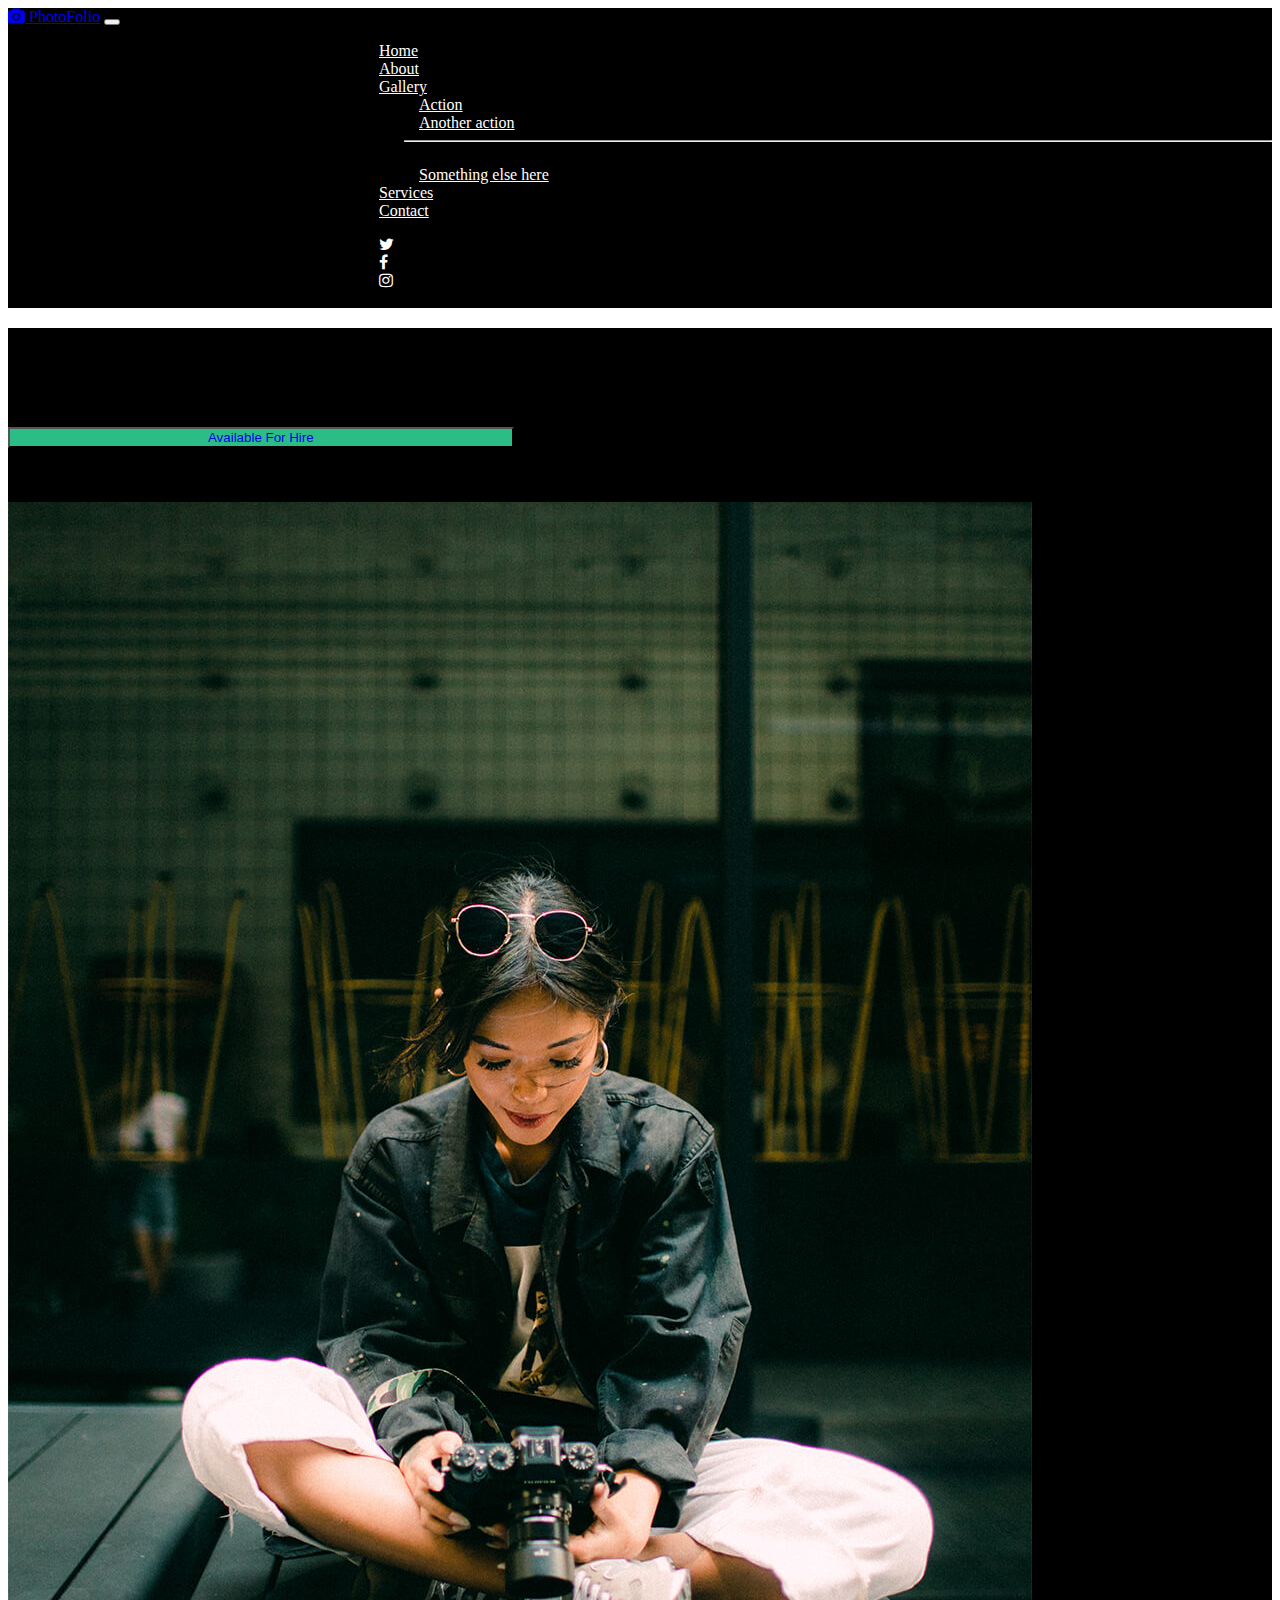
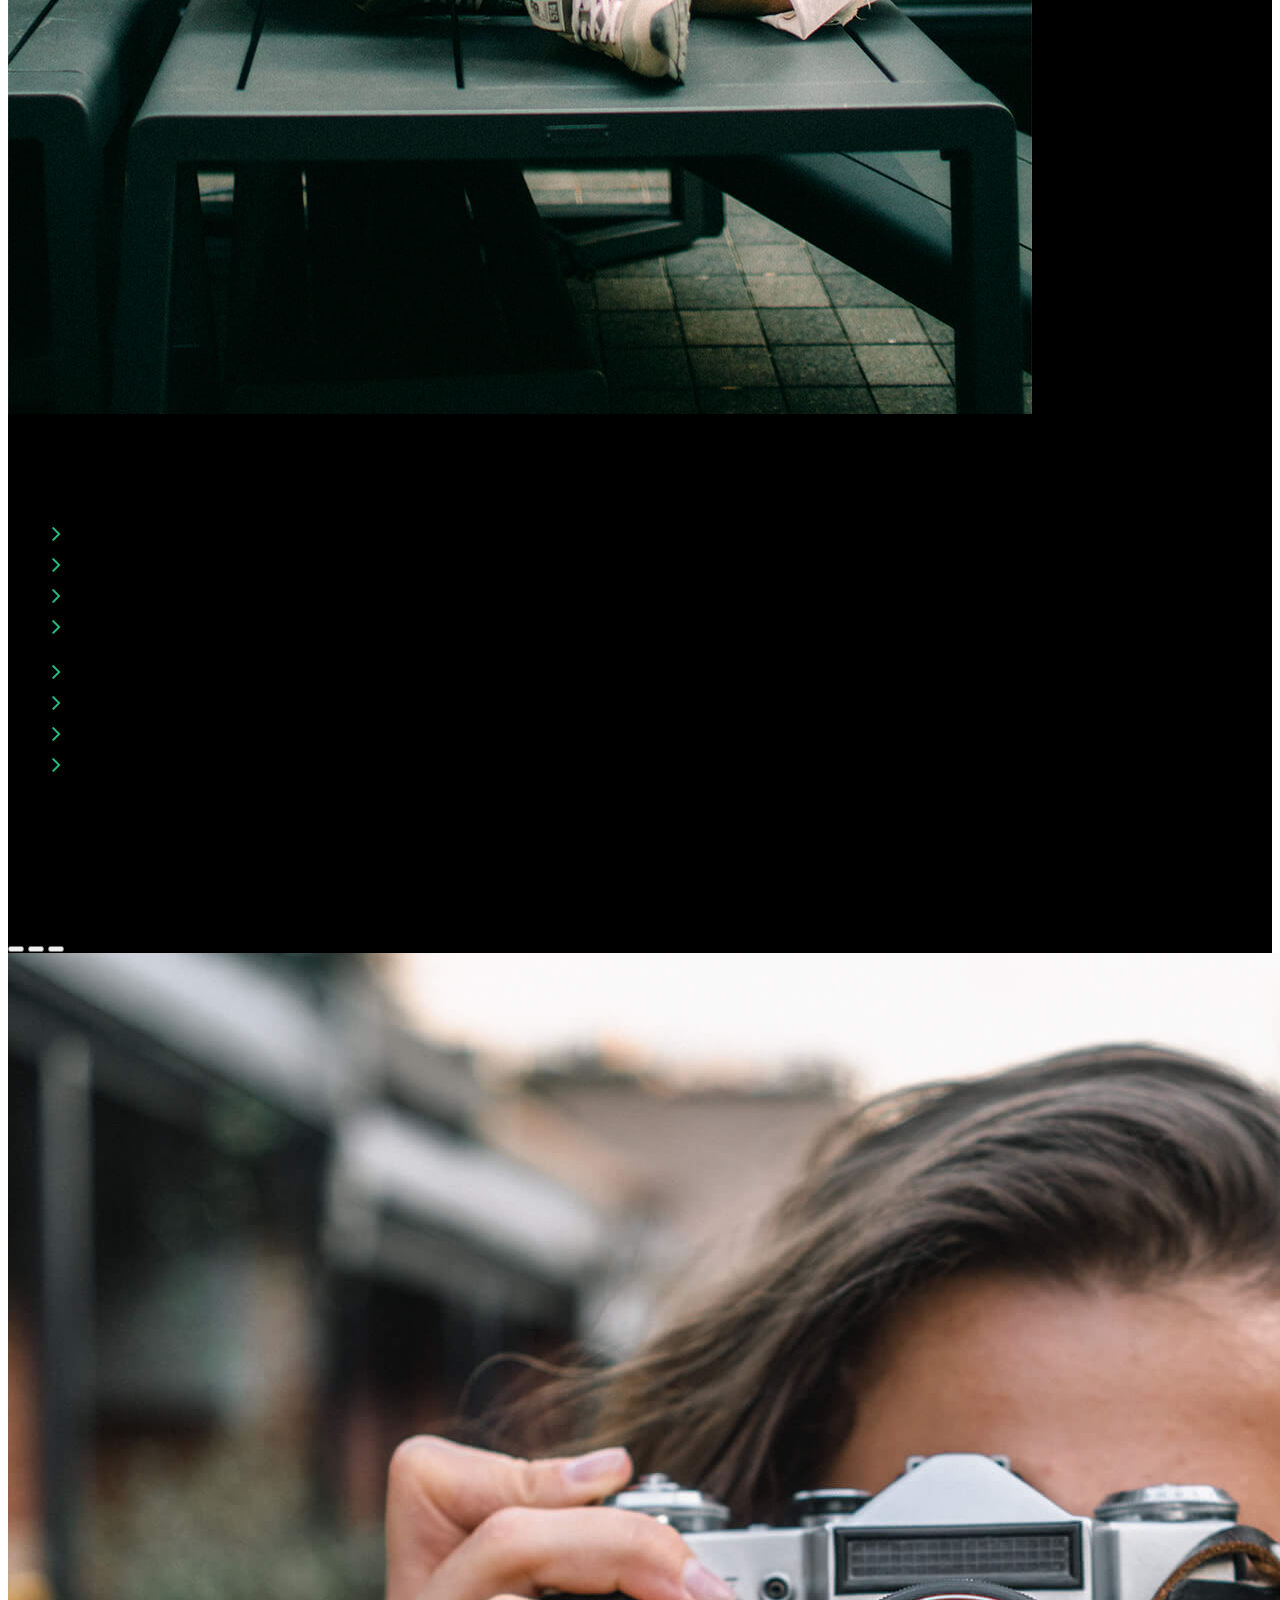
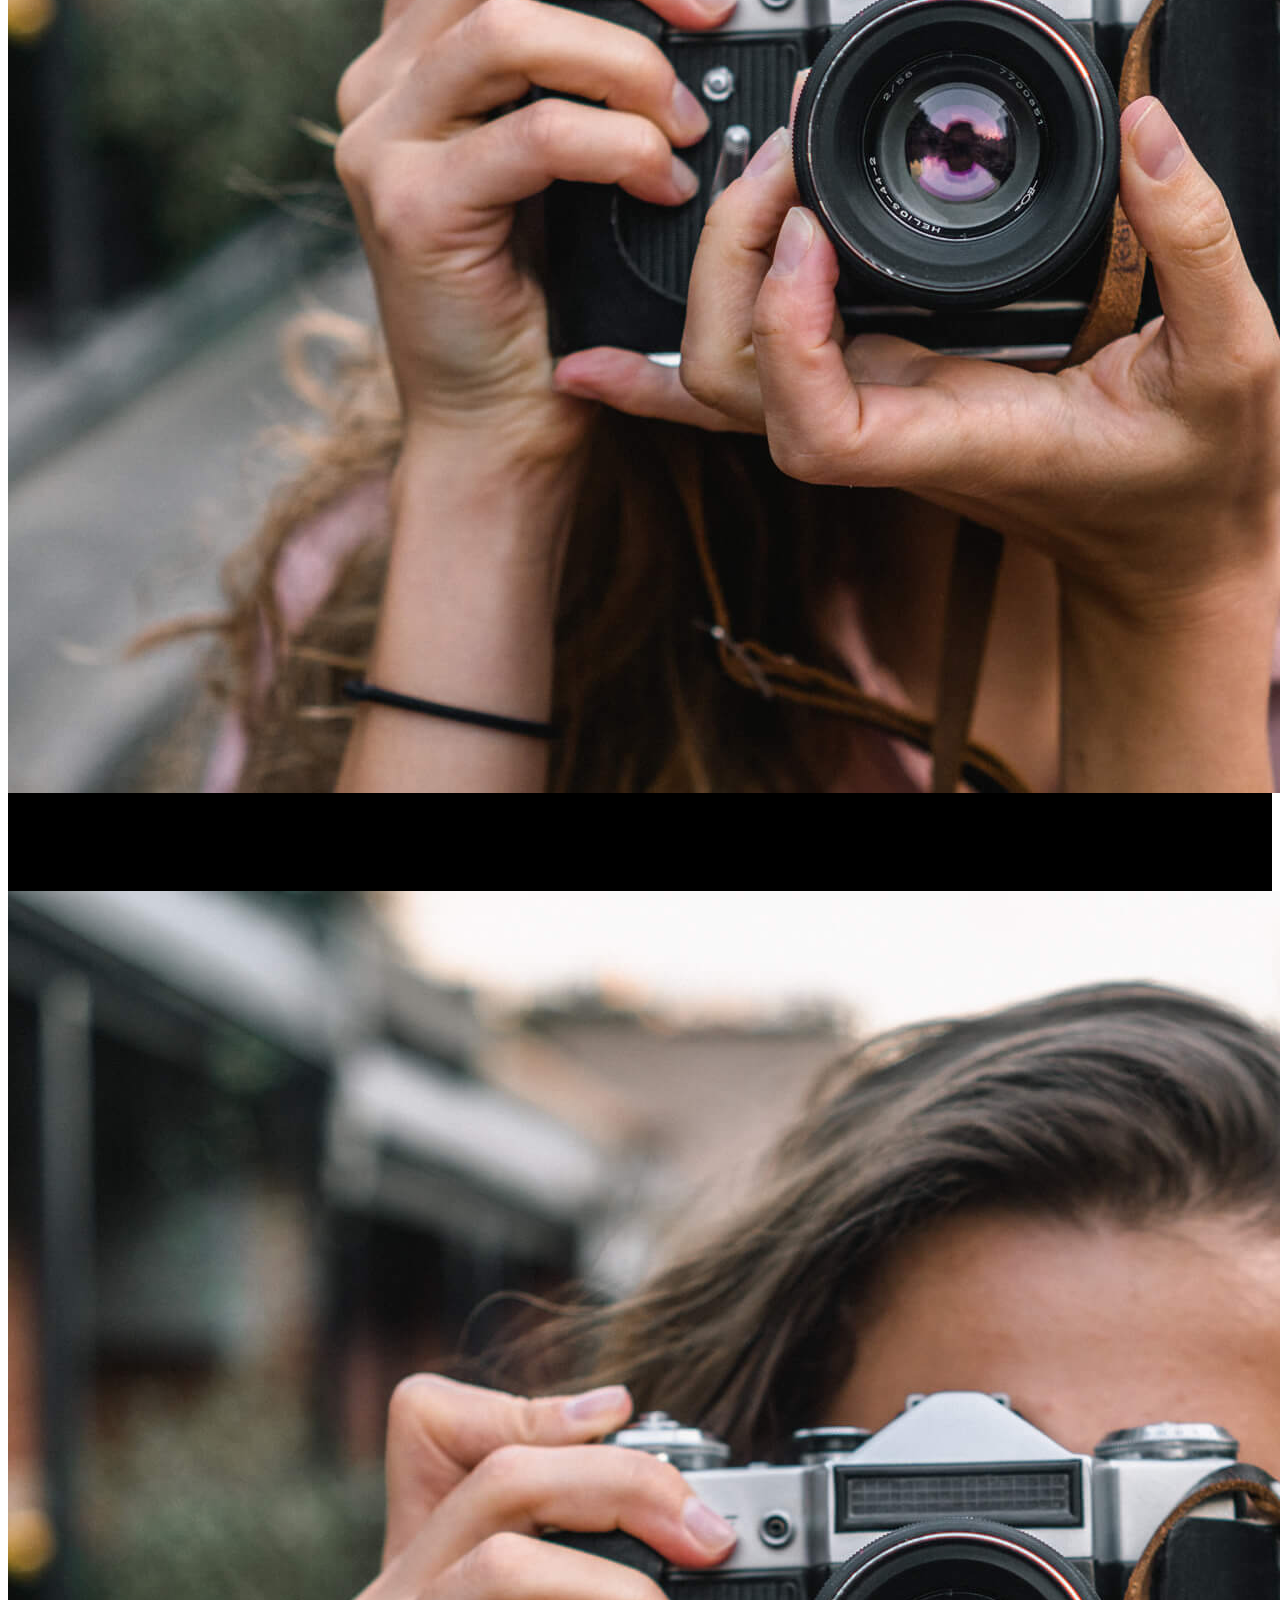
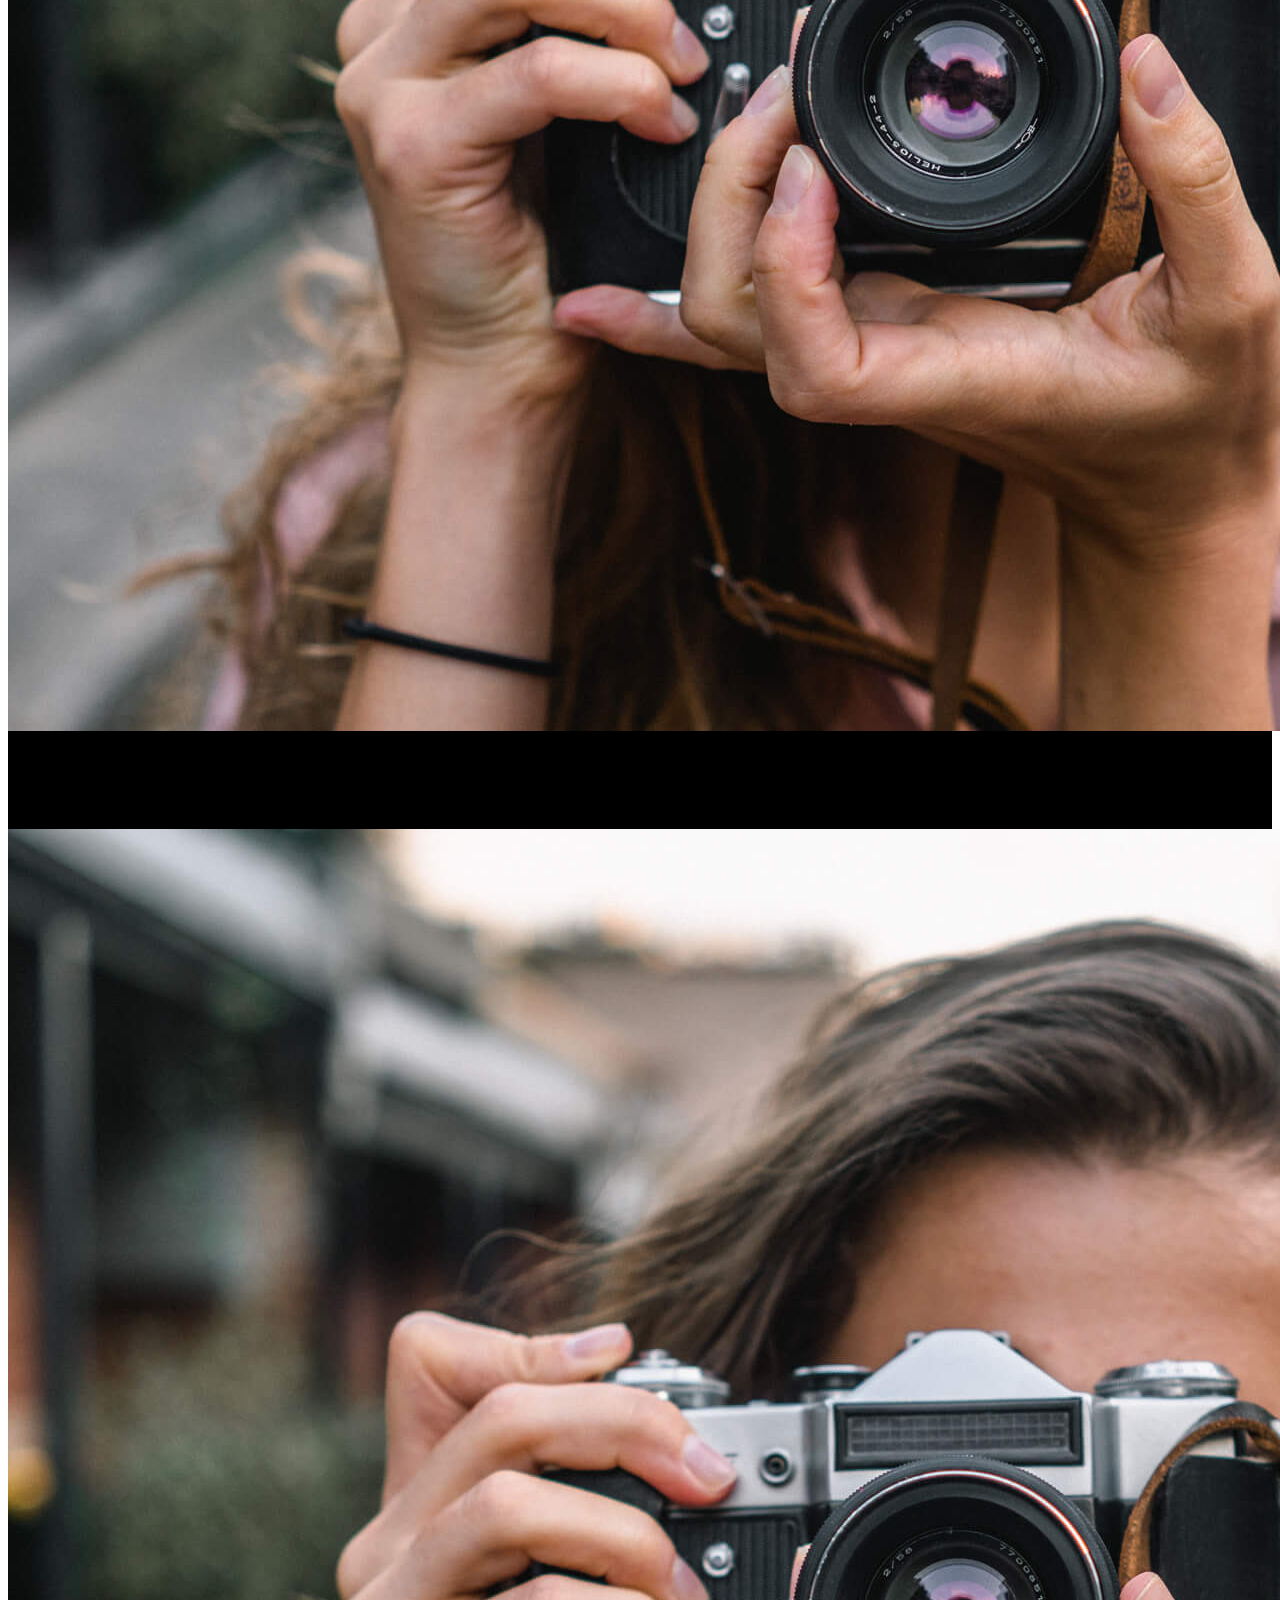
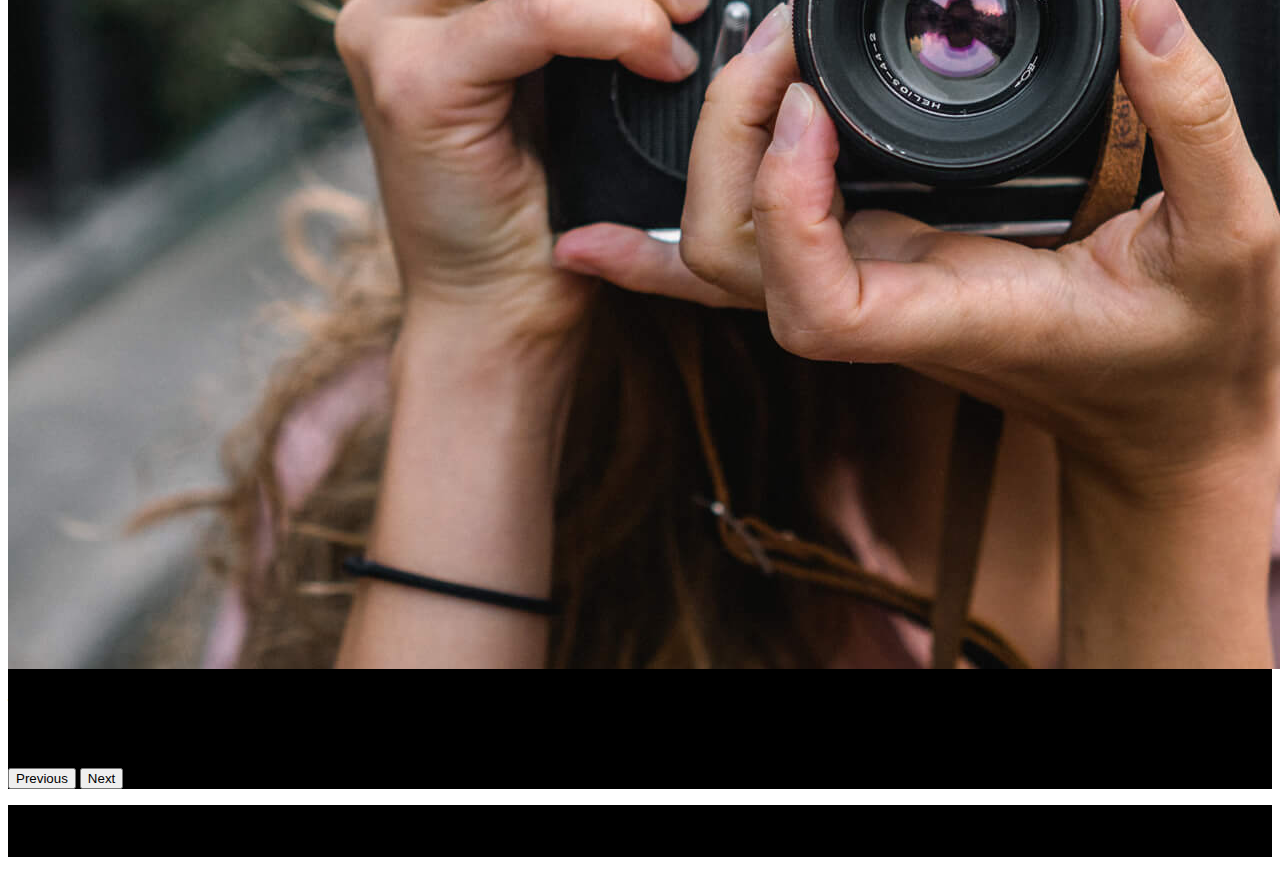
==== about.html @ 5246863e "New file create and work" ====
<!doctype html>
<html lang="en">

<head>
    <meta charset="utf-8">
    <meta name="viewport" content="width=device-width, initial-scale=1">
    <title>Bootstrap demo</title>

    <link rel="stylesheet" href="stylesheet.css">

    <link href="https://cdn.jsdelivr.net/npm/bootstrap@5.3.0-alpha3/dist/css/bootstrap.min.css" rel="stylesheet"
        integrity="sha384-KK94CHFLLe+nY2dmCWGMq91rCGa5gtU4mk92HdvYe+M/SXH301p5ILy+dN9+nJOZ" crossorigin="anonymous">
    <script src="https://cdn.jsdelivr.net/npm/bootstrap@5.3.0-alpha3/dist/js/bootstrap.bundle.min.js"
        integrity="sha384-ENjdO4Dr2bkBIFxQpeoTz1HIcje39Wm4jDKdf19U8gI4ddQ3GYNS7NTKfAdVQSZe"
        crossorigin="anonymous"></script>
    <link rel="stylesheet" href="https://cdnjs.cloudflare.com/ajax/libs/font-awesome/4.7.0/css/font-awesome.min.css">

</head>

<body>
    <header>
        <nav class="navbar navbar-expand-lg ">
            <div class="container-fluid text-white">
                <a class="navbar-brand text-white" href="#"><i class="fa fa-camera"></i> PhotoFolio</a>
                <button class="navbar-toggler" type="button" data-bs-toggle="collapse" data-bs-target="#navbarScroll"
                    aria-controls="navbarScroll" aria-expanded="false" aria-label="Toggle navigation">
                    <span class="navbar-toggler-icon"></span>
                </button>
                <div class="collapse navbar-collapse" id="navbarScroll">
                    <ul class="navbar-nav me-auto my-2 my-lg-0 navbar-nav-scroll" style="--bs-scroll-height: 100px;">
                        <li class="nav-item">
                            <a class="nav-link active text-white p-3" aria-current="page" href="index.html">Home</a>
                        </li>
                        <li class="nav-item">
                            <a class="nav-link text-white p-3 active" href="about.html">About</a>
                        </li>
                        <li class="nav-item dropdown">
                            <a class="nav-link dropdown-toggle text-white" href="#" role="button"
                                data-bs-toggle="dropdown" aria-expanded="false">
                                Gallery
                            </a>
                            <ul class="dropdown-menu">
                                <li><a class="dropdown-item" href="#">Action</a></li>
                                <li><a class="dropdown-item" href="#">Another action</a></li>
                                <li>
                                    <hr class="dropdown-divider">
                                </li>
                                <li><a class="dropdown-item" href="#">Something else here</a></li>
                            </ul>
                        </li>
                        <li class="nav-item">
                            <a class="nav-link text-white p-3 active" href="service.html">Services</a>
                        </li>
                        <li class="nav-item">
                            <a class="nav-link text-white p-3 active" href="contact.html">Contact</a>
                        </li>
                    </ul>

                    <ul class="nav navbar-nav navbar-right">
                        <li><a href="#"><span class="fa fa-twitter"></span> </a></li>
                        <li><a href="#"><span class="fa fa-facebook"></span> </a></li>
                        <li><a href="#"><span class="fa fa-instagram"></span> </a></li>
                        <li><a href="#"><span class="fa fa-linkden"></span> </a></li>
                    </ul>
                </div>
            </div>
        </nav>
    </header>


    <main>
        <div class="container-fluid">
            <div class="row justify-content-center ">
                <div class="col-sm-5  text-center mt-5 ">
                    <h2 class="text-white"><span class="fs-1">About</span></h2>
                    <p class="text-white">Blanditiis praesentium aliquam illum tempore incidunt debitis dolorem magni est deserunt sed qui
                        libero. Qui voluptas amet.
                        Blanditiis praesentium aliquam illum tempore incidunt debitis dolorem magni est deserunt sed qui
                        libero. Qui voluptas amet.</p>
                    <button class="btn" id="banner_btn"> <a href="#" class="text-white banner_btn">Available For Hire
                        </a></button>
                </div>
            </div>
        </div>
        <br><br>
        <br>
        <div class="container ">
            <div class="row justify-content-center">
                <div class="col-sm-4">
                    <img src="./images/aboutimg.jpg" class="img-fluid" alt="">
                </div>
                <div class="col-sm-6 text-white">
                    <div class="col">
                        <h2>Professional Photographer from New York</h2>
                        <p>Lorem ipsum dolor sit amet, consectetur adipiscing elit, sed do eiusmod tempor incididunt
                            utlabore et dolore
                        </p>
                    </div>  
                    <div class="col">
                        <div class="row">
                            <div class="col">
                                <ul class="about_list">
                                    <li><i class="fa fa-angle-right" aria-hidden="true"></i> <b> Birthday: </b> 1 May 1995 </li>

                                    <li><i class="fa fa-angle-right" aria-hidden="true"></i>
                                      <b>   Website:</b>www.example.com</li>

                                    <li><i class="fa fa-angle-right" aria-hidden="true"></i><b> Phone:</b> +123 456 7890</li>

                                    <li><i class="fa fa-angle-right" aria-hidden="true"></i><b> City:</b> New York, USA</li>

                                </ul>
                            </div>
                            <div class="col">
                                <ul class="about_list">
                                    <li><i class="fa fa-angle-right" aria-hidden="true"></i><b> Age:</b> 30 </li>

                                    <li><i class="fa fa-angle-right" aria-hidden="true"></i><b> Degree:</b> Master</li>

                                    <li><i class="fa fa-angle-right" aria-hidden="true"></i><b>mailone: </b>email@exae.com</li>

                                    <li><i class="fa fa-angle-right" aria-hidden="true"></i> <b> Freelance:</b> Available</li>

                                </ul>
                            </div>
                        </div>
                    </div>
                    <div class="col-sm-11">
                        <p>
                            Lorem ipsum dolor, sit amet consectetur adipisicing elit. Expedita itaque aspernatur ullam odio deserunt voluptates in optio eaque officiis incidunt impedit inventore ipsam rerum repudiandae aperiam consequuntur fugiat, totam sapiente.
                            itaque aspernatur ullam odio deserunt voluptates in optio eaque officiis incidunt impedit inventore ipsam rerum repudiandae aperiam consequuntur fugiat, totam sapiente.
                        </p>
                    </div>
                    <div class="col-sm-11">
                        <p>
                            Lorem ipsum dolor, sit amet consectetur adipisicing elit. Expedita itaque aspernatur ullam odio deserunt voluptates in optio eaque officiis incidunt impedit inventore ipsam rerum repudiandae aperiam consequuntur fugiat, totam sapiente.
                            itaque aspernatur ullam odio deserunt voluptates in optio eaque officiis incidunt impedit inventore ipsam rerum repudiandae aperiam consequuntur fugiat, totam sapiente.
                        </p>
                    </div>
                </div>
            </div>
        </div>

        <div class="container-fluid">
            <div id="carouselExampleCaptions" class="carousel slide" data-bs-ride="carousel">
                <div class="carousel-indicators">
                  <button type="button" data-bs-target="#carouselExampleCaptions" data-bs-slide-to="0" class="active" aria-current="true" aria-label="Slide 1"></button>
                  <button type="button" data-bs-target="#carouselExampleCaptions" data-bs-slide-to="1" aria-label="Slide 2"></button>
                  <button type="button" data-bs-target="#carouselExampleCaptions" data-bs-slide-to="2" aria-label="Slide 3"></button>
                </div>
                <div class="carousel-inner">
                  <div class="carousel-item active w-50">
                    <img src="./images/image10.jpg" class="d-block w-50" alt="...">
                    <div class="carousel-caption d-none d-md-block">
                      <h5>First slide label</h5>
                      <p>Some representative placeholder content for the first slide.</p>
                    </div>
                  </div>
                  <div class="carousel-item w-50">
                    <img src="./images/image10.jpg" class="d-block w-50" alt="...">
                    <div class="carousel-caption d-none d-md-block">
                      <h5>Second slide label</h5>
                      <p>Some representative placeholder content for the second slide.</p>
                    </div>
                  </div>
                  <div class="carousel-item w-50">
                    <img src="./images/image10.jpg" class="d-block w-50" alt="...">
                    <div class="carousel-caption d-none d-md-block">
                      <h5>Third slide label</h5>
                      <p>Some representative placeholder content for the third slide.</p>
                    </div>
                  </div>
                </div>
                <button class="carousel-control-prev" type="button" data-bs-target="#carouselExampleCaptions" data-bs-slide="prev">
                  <span class="carousel-control-prev-icon" aria-hidden="true"></span>
                  <span class="visually-hidden">Previous</span>
                </button>
                <button class="carousel-control-next" type="button" data-bs-target="#carouselExampleCaptions" data-bs-slide="next">
                  <span class="carousel-control-next-icon" aria-hidden="true"></span>
                  <span class="visually-hidden">Next</span>
                </button>
              </div>
        </div>
    </main>

    <footer>
        <div class="container-fluid">

            <div class=" text-center">
                <p>© Copyright PhotoFolio. All Rights Reserved</p>
                <p>Designed by BootstrapMade</p>
            </div>

        </div>
    </footer>
</body>

</html>
---- stylesheet.css ----
header{
    background-color: #000;
}

.text_color{
    color: #fff;
}

.collapse{
    margin-left: 25%;
}
.banner_btn{
    text-decoration: none;
    
}

#banner_btn{
    background-color: #2cbc85;
    width: 40%;
}



main{
    background-color: #000;
}

.img_trans{
    padding: 5px;
}

footer{
    background-color: #000; 
}

.navbar-nav li a{
    padding: 15px;
    color: #fff;
}

.font_mark{
    font-size: 25px;
    color: #2cbc85;
    border-radius: 50px;
    background-color: #222425;
    width: 44px;
    height: 44px;
    text-align: center;
}

.font_mark:hover{
    background-color:#2cbc85 ;
    color: #fff;
}

#inputname{
    background-color: transparent;
}
#inputemail{
    background-color: transparent;
}
#inputsubject{
    background-color: transparent;
}
#textarea{
    background-color: transparent;
}

#form_btn{
    margin-left: 35%;
    background-color: #2cbc85;
    width: 30%;
}

.contact_icon{
    font-size: 25px;
    font-weight: 600;
    color: rgba(255, 255, 255, 0.5);
}

.about_list li{
    list-style: none;
    margin: 2px;
}
.about_list li i{
    color: #2cbc85;
    font-size: 25px;
    margin: 2px;
}
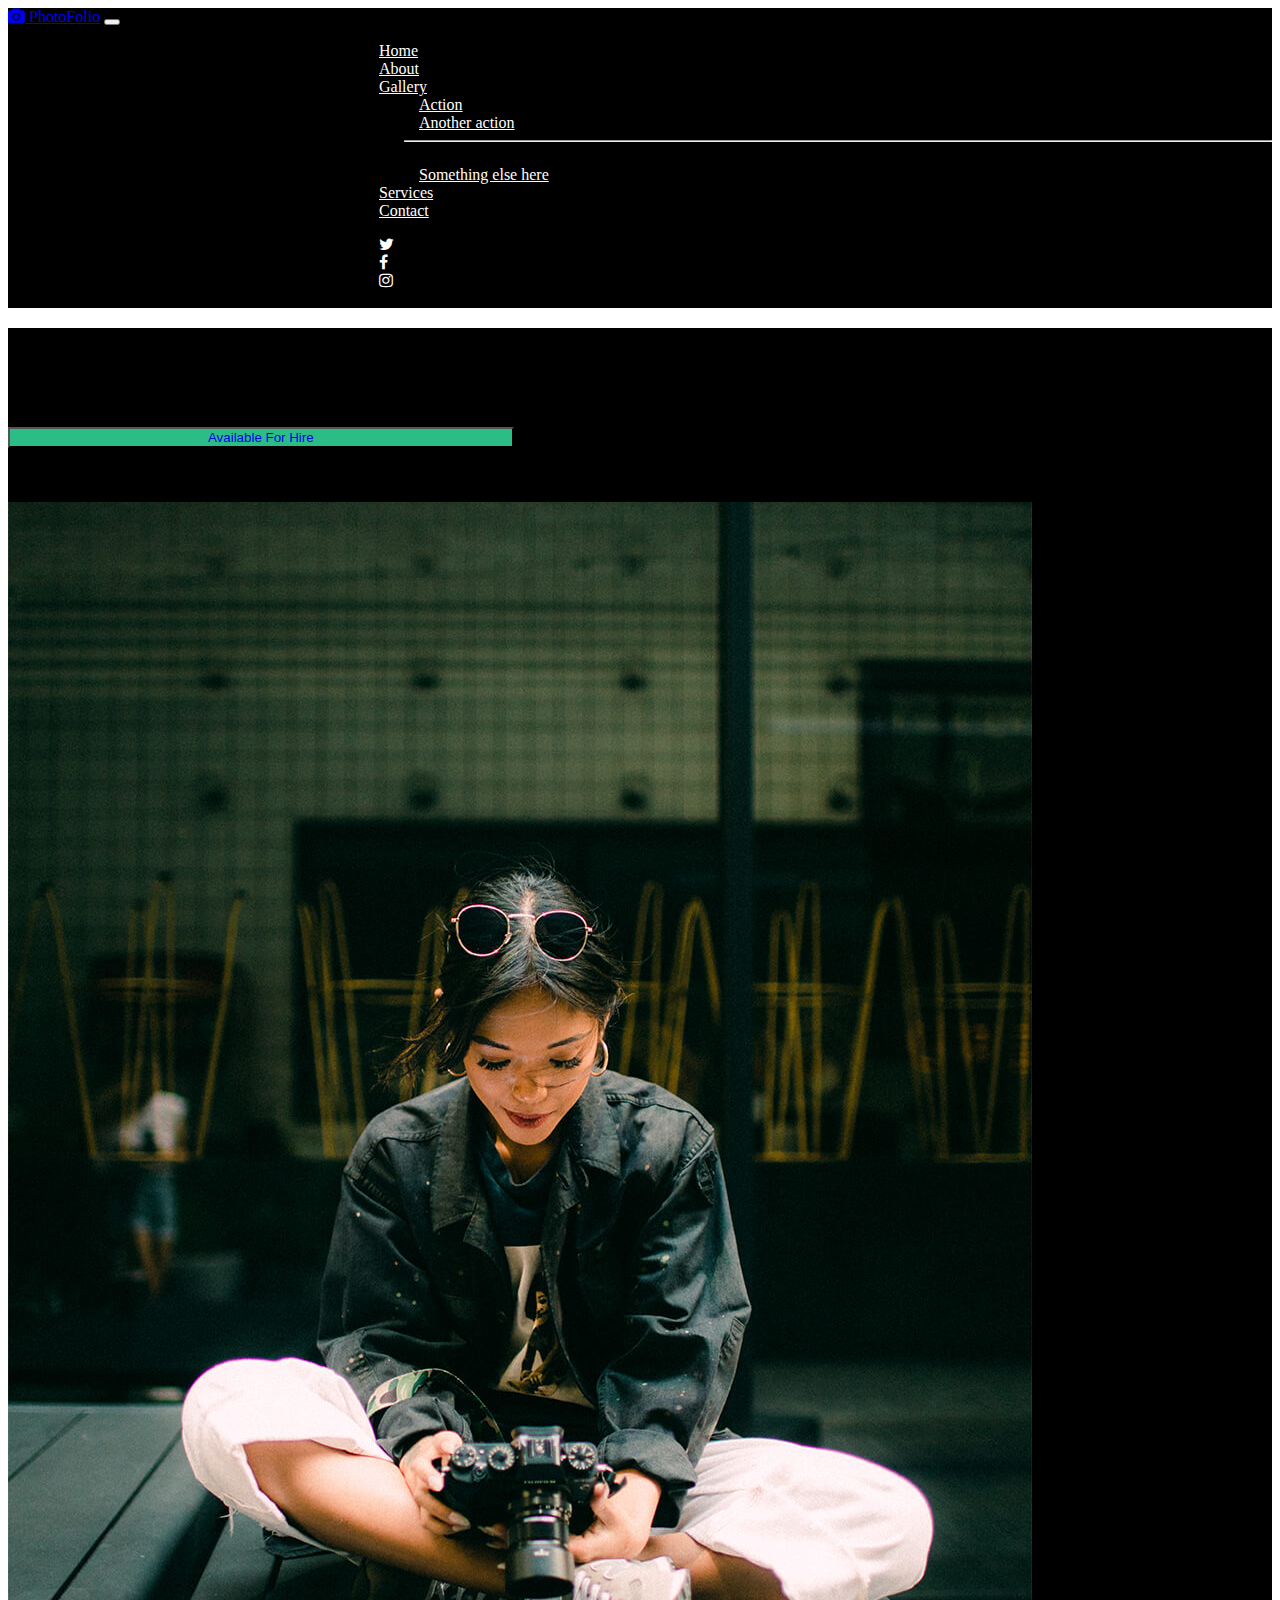
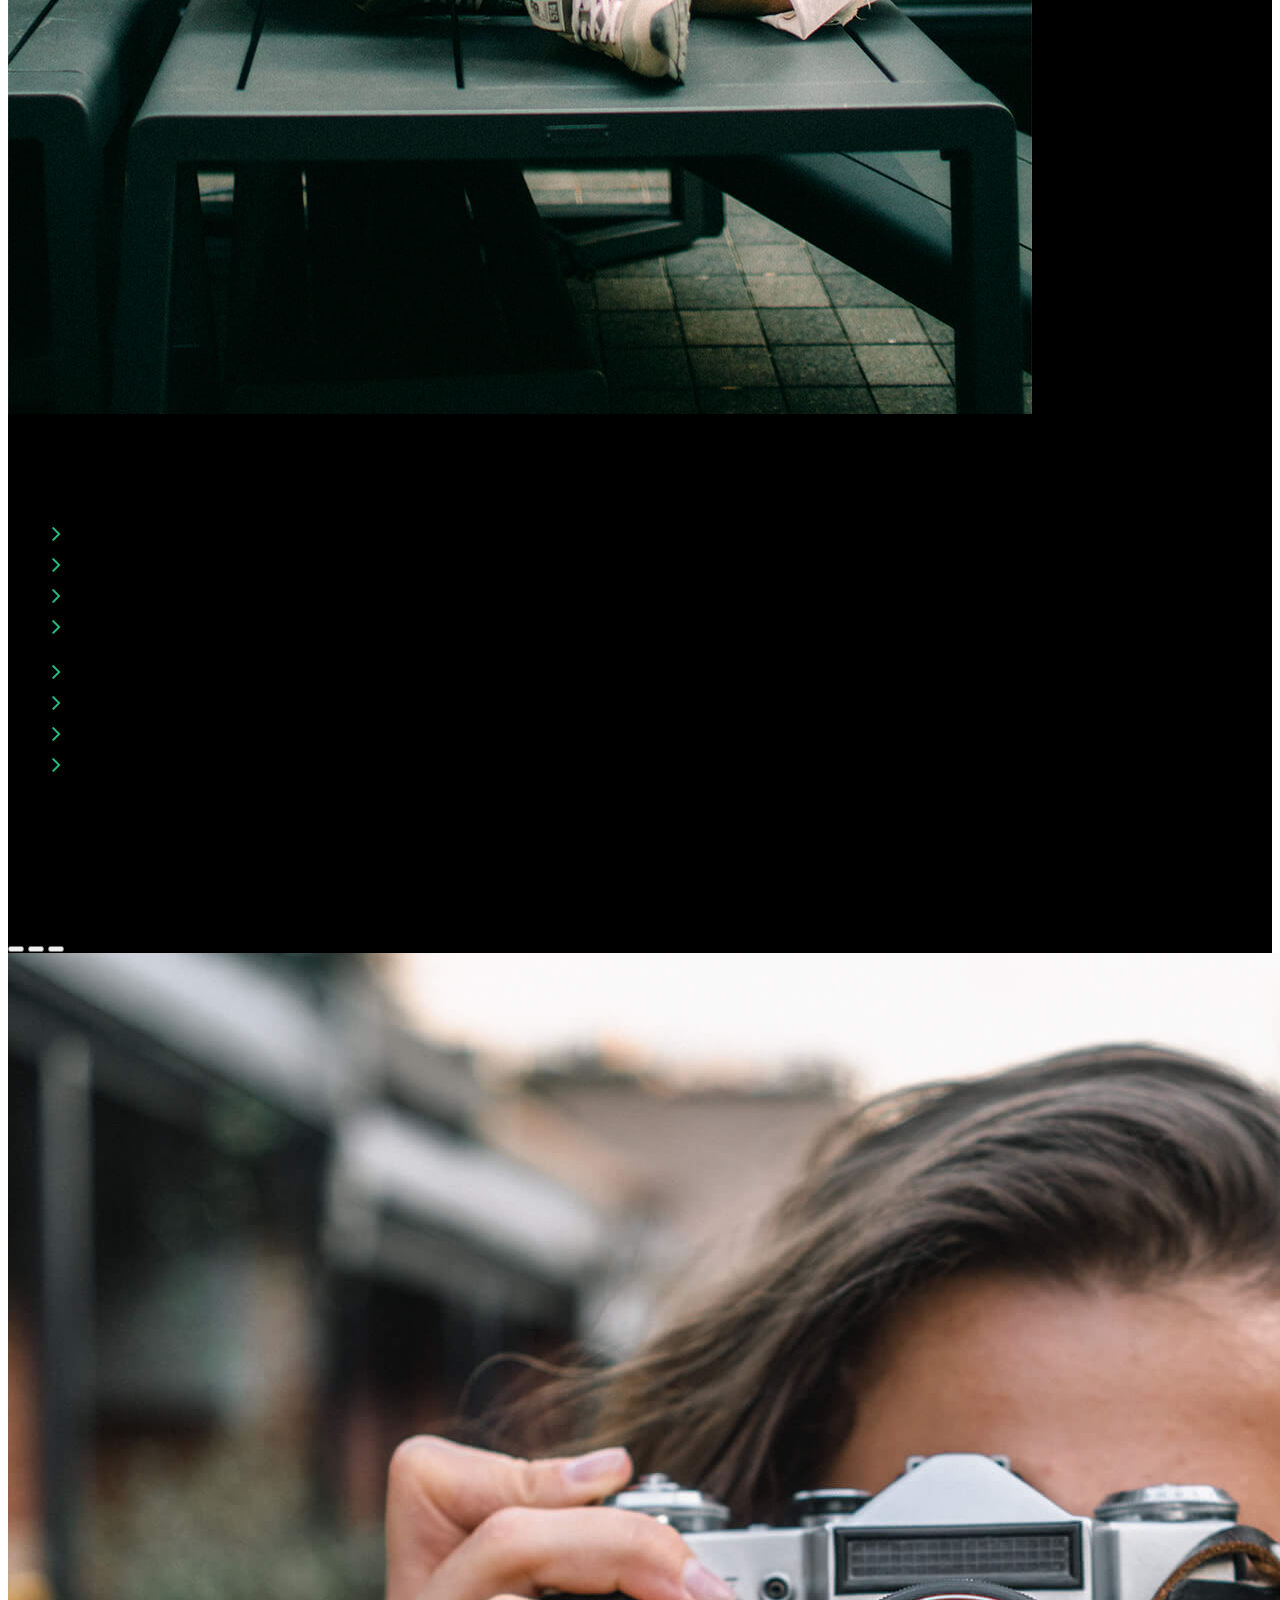
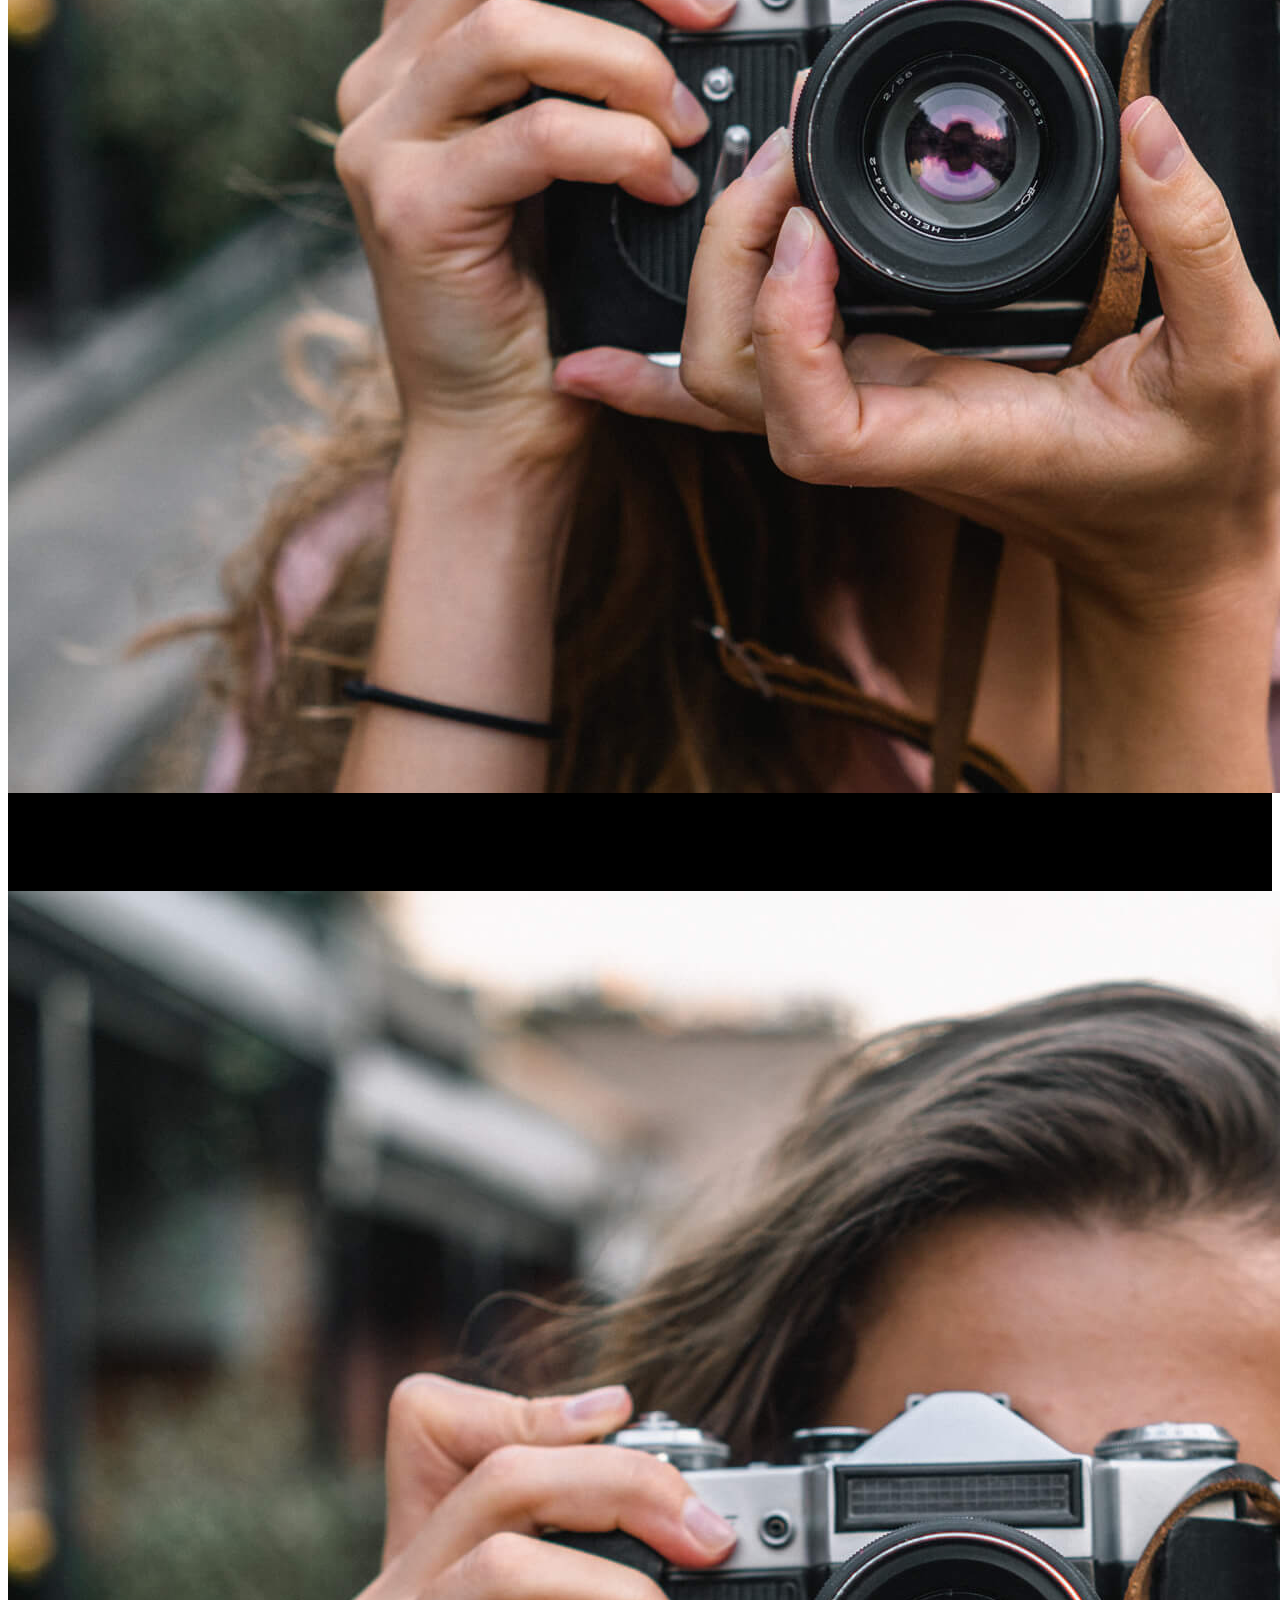
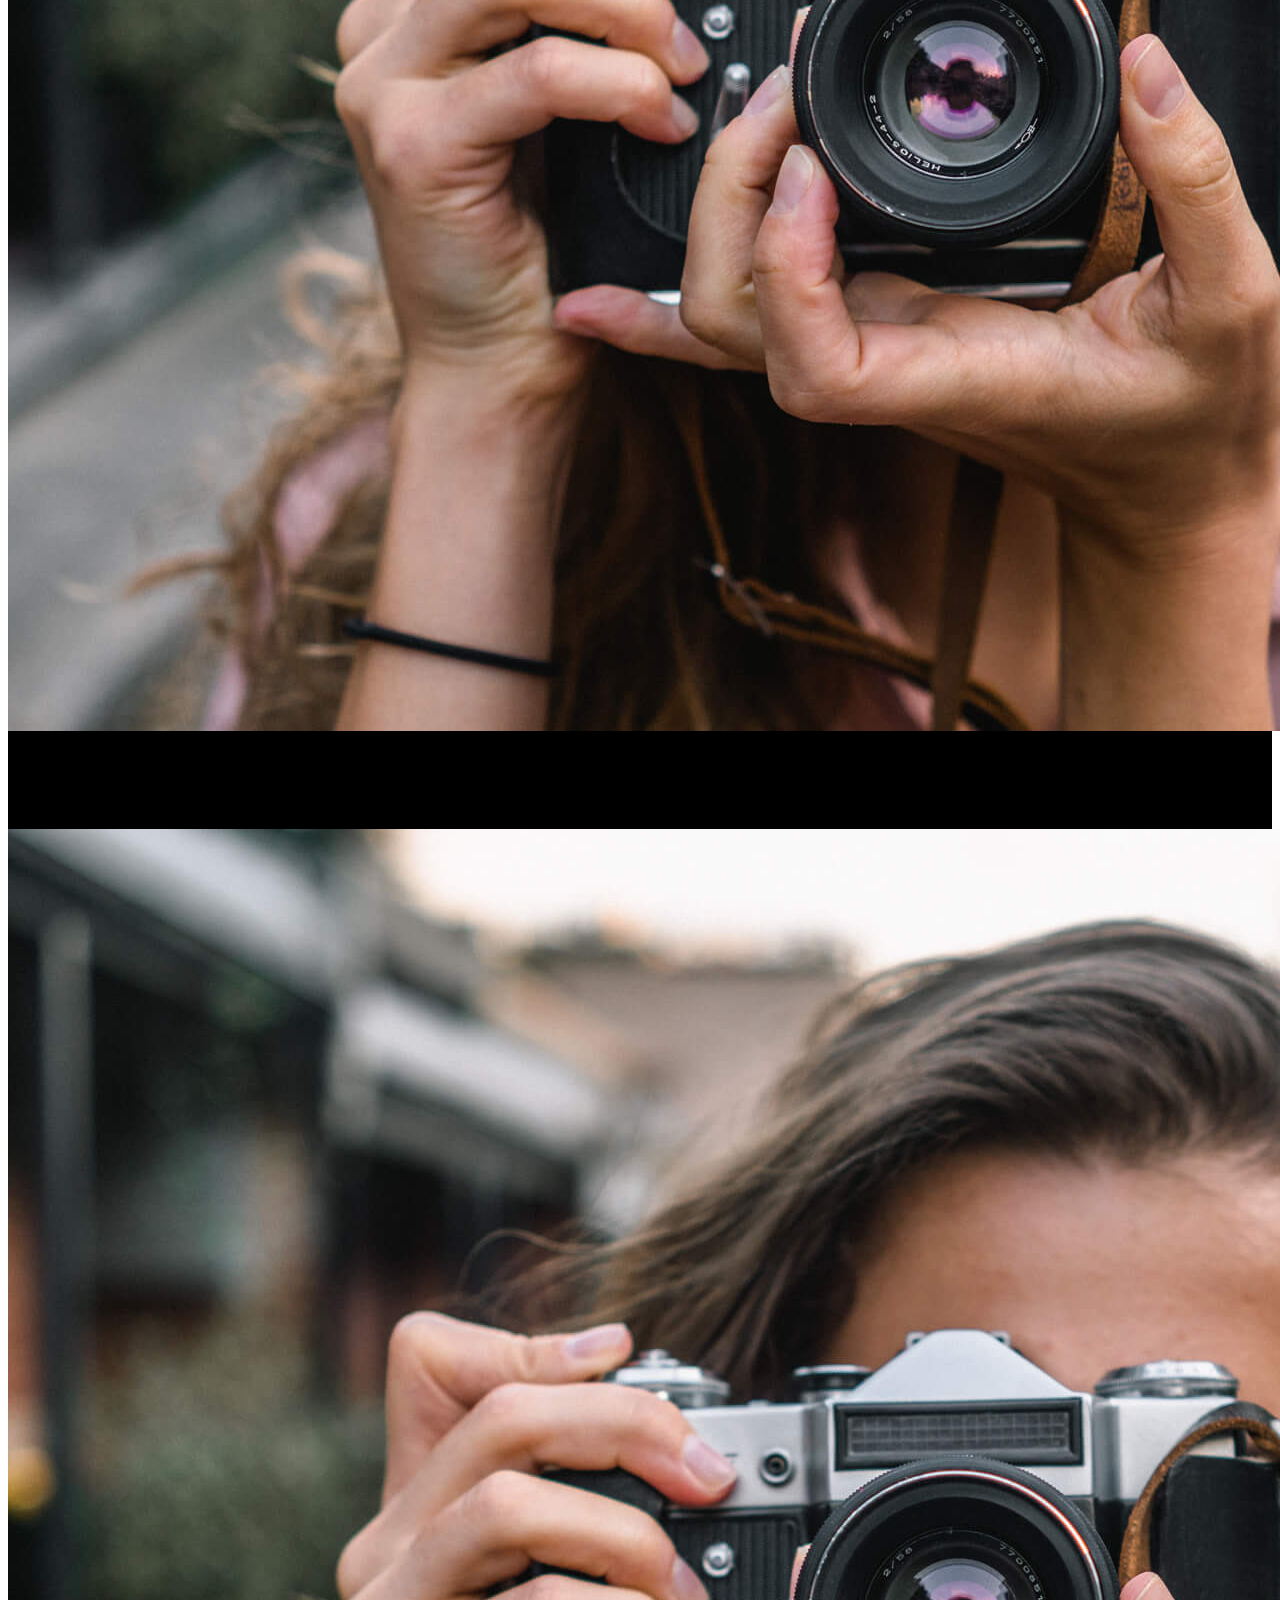
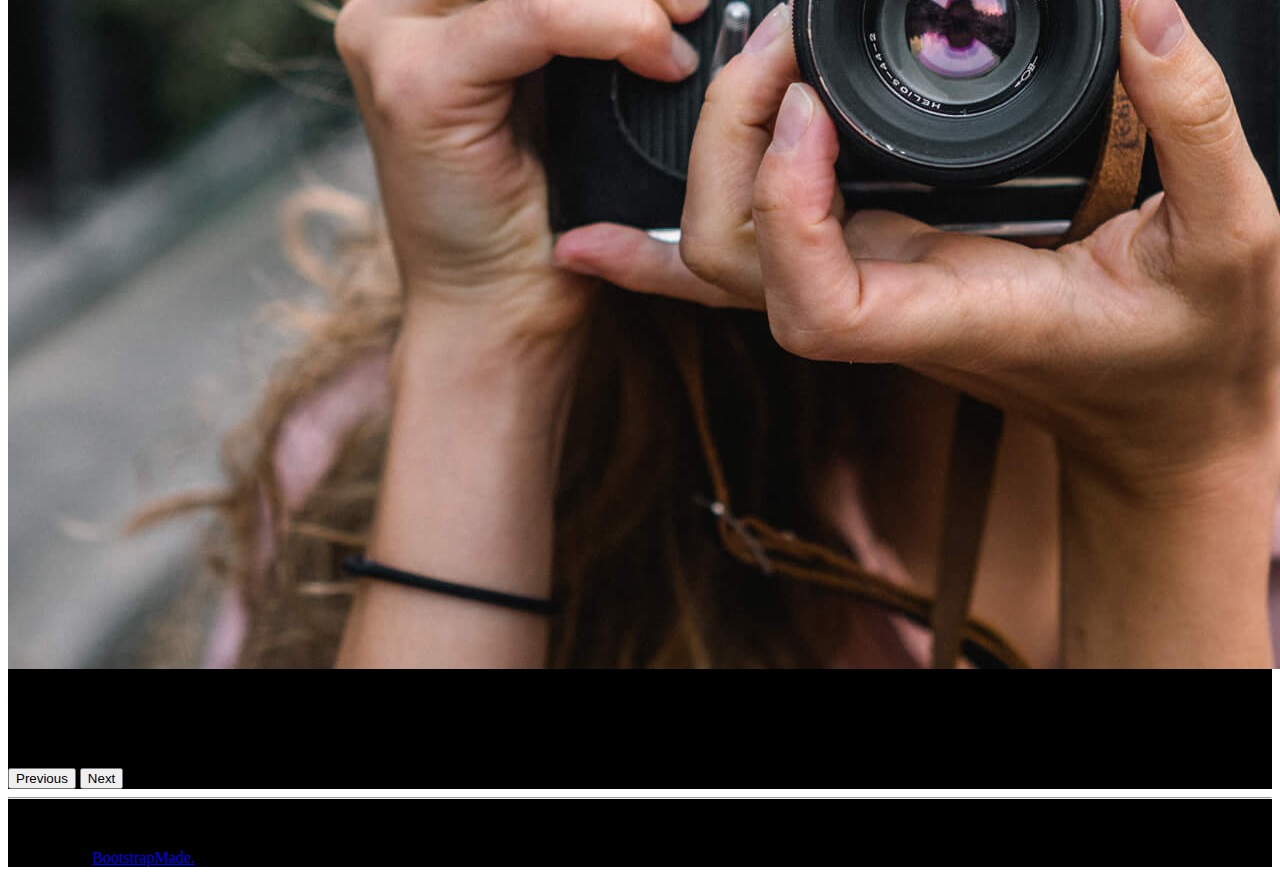
==== commit 757bece5: "footer and navbar" ====
--- a/about.html
+++ b/about.html
@@ -21,7 +21,8 @@
     <header>
         <nav class="navbar navbar-expand-lg ">
             <div class="container-fluid text-white">
-                <a class="navbar-brand text-white" href="#"><i class="fa fa-camera"></i> PhotoFolio</a>
+                <a class="navbar-brand text-white" href="#"><i class="fa fa-camera text-success"></i><span class="fs-3">
+                        PhotoFolio</span></a>
                 <button class="navbar-toggler" type="button" data-bs-toggle="collapse" data-bs-target="#navbarScroll"
                     aria-controls="navbarScroll" aria-expanded="false" aria-label="Toggle navigation">
                     <span class="navbar-toggler-icon"></span>
@@ -73,7 +74,8 @@
             <div class="row justify-content-center ">
                 <div class="col-sm-5  text-center mt-5 ">
                     <h2 class="text-white"><span class="fs-1">About</span></h2>
-                    <p class="text-white">Blanditiis praesentium aliquam illum tempore incidunt debitis dolorem magni est deserunt sed qui
+                    <p class="text-white">Blanditiis praesentium aliquam illum tempore incidunt debitis dolorem magni
+                        est deserunt sed qui
                         libero. Qui voluptas amet.
                         Blanditiis praesentium aliquam illum tempore incidunt debitis dolorem magni est deserunt sed qui
                         libero. Qui voluptas amet.</p>
@@ -95,19 +97,23 @@
                         <p>Lorem ipsum dolor sit amet, consectetur adipiscing elit, sed do eiusmod tempor incididunt
                             utlabore et dolore
                         </p>
-                    </div>  
+                    </div>
                     <div class="col">
                         <div class="row">
                             <div class="col">
                                 <ul class="about_list">
-                                    <li><i class="fa fa-angle-right" aria-hidden="true"></i> <b> Birthday: </b> 1 May 1995 </li>
+                                    <li><i class="fa fa-angle-right" aria-hidden="true"></i> <b> Birthday: </b> 1 May
+                                        1995 </li>
 
                                     <li><i class="fa fa-angle-right" aria-hidden="true"></i>
-                                      <b>   Website:</b>www.example.com</li>
-
-                                    <li><i class="fa fa-angle-right" aria-hidden="true"></i><b> Phone:</b> +123 456 7890</li>
-
-                                    <li><i class="fa fa-angle-right" aria-hidden="true"></i><b> City:</b> New York, USA</li>
+                                        <b> Website:</b>www.example.com
+                                    </li>
+
+                                    <li><i class="fa fa-angle-right" aria-hidden="true"></i><b> Phone:</b> +123 456 7890
+                                    </li>
+
+                                    <li><i class="fa fa-angle-right" aria-hidden="true"></i><b> City:</b> New York, USA
+                                    </li>
 
                                 </ul>
                             </div>
@@ -117,9 +123,11 @@
 
                                     <li><i class="fa fa-angle-right" aria-hidden="true"></i><b> Degree:</b> Master</li>
 
-                                    <li><i class="fa fa-angle-right" aria-hidden="true"></i><b>mailone: </b>email@exae.com</li>
-
-                                    <li><i class="fa fa-angle-right" aria-hidden="true"></i> <b> Freelance:</b> Available</li>
+                                    <li><i class="fa fa-angle-right" aria-hidden="true"></i><b>mailone:
+                                        </b>email@exae.com</li>
+
+                                    <li><i class="fa fa-angle-right" aria-hidden="true"></i> <b> Freelance:</b>
+                                        Available</li>
 
                                 </ul>
                             </div>
@@ -127,14 +135,20 @@
                     </div>
                     <div class="col-sm-11">
                         <p>
-                            Lorem ipsum dolor, sit amet consectetur adipisicing elit. Expedita itaque aspernatur ullam odio deserunt voluptates in optio eaque officiis incidunt impedit inventore ipsam rerum repudiandae aperiam consequuntur fugiat, totam sapiente.
-                            itaque aspernatur ullam odio deserunt voluptates in optio eaque officiis incidunt impedit inventore ipsam rerum repudiandae aperiam consequuntur fugiat, totam sapiente.
+                            Lorem ipsum dolor, sit amet consectetur adipisicing elit. Expedita itaque aspernatur ullam
+                            odio deserunt voluptates in optio eaque officiis incidunt impedit inventore ipsam rerum
+                            repudiandae aperiam consequuntur fugiat, totam sapiente.
+                            itaque aspernatur ullam odio deserunt voluptates in optio eaque officiis incidunt impedit
+                            inventore ipsam rerum repudiandae aperiam consequuntur fugiat, totam sapiente.
                         </p>
                     </div>
                     <div class="col-sm-11">
                         <p>
-                            Lorem ipsum dolor, sit amet consectetur adipisicing elit. Expedita itaque aspernatur ullam odio deserunt voluptates in optio eaque officiis incidunt impedit inventore ipsam rerum repudiandae aperiam consequuntur fugiat, totam sapiente.
-                            itaque aspernatur ullam odio deserunt voluptates in optio eaque officiis incidunt impedit inventore ipsam rerum repudiandae aperiam consequuntur fugiat, totam sapiente.
+                            Lorem ipsum dolor, sit amet consectetur adipisicing elit. Expedita itaque aspernatur ullam
+                            odio deserunt voluptates in optio eaque officiis incidunt impedit inventore ipsam rerum
+                            repudiandae aperiam consequuntur fugiat, totam sapiente.
+                            itaque aspernatur ullam odio deserunt voluptates in optio eaque officiis incidunt impedit
+                            inventore ipsam rerum repudiandae aperiam consequuntur fugiat, totam sapiente.
                         </p>
                     </div>
                 </div>
@@ -144,51 +158,59 @@
         <div class="container-fluid">
             <div id="carouselExampleCaptions" class="carousel slide" data-bs-ride="carousel">
                 <div class="carousel-indicators">
-                  <button type="button" data-bs-target="#carouselExampleCaptions" data-bs-slide-to="0" class="active" aria-current="true" aria-label="Slide 1"></button>
-                  <button type="button" data-bs-target="#carouselExampleCaptions" data-bs-slide-to="1" aria-label="Slide 2"></button>
-                  <button type="button" data-bs-target="#carouselExampleCaptions" data-bs-slide-to="2" aria-label="Slide 3"></button>
+                    <button type="button" data-bs-target="#carouselExampleCaptions" data-bs-slide-to="0" class="active"
+                        aria-current="true" aria-label="Slide 1"></button>
+                    <button type="button" data-bs-target="#carouselExampleCaptions" data-bs-slide-to="1"
+                        aria-label="Slide 2"></button>
+                    <button type="button" data-bs-target="#carouselExampleCaptions" data-bs-slide-to="2"
+                        aria-label="Slide 3"></button>
                 </div>
                 <div class="carousel-inner">
-                  <div class="carousel-item active w-50">
-                    <img src="./images/image10.jpg" class="d-block w-50" alt="...">
-                    <div class="carousel-caption d-none d-md-block">
-                      <h5>First slide label</h5>
-                      <p>Some representative placeholder content for the first slide.</p>
-                    </div>
-                  </div>
-                  <div class="carousel-item w-50">
-                    <img src="./images/image10.jpg" class="d-block w-50" alt="...">
-                    <div class="carousel-caption d-none d-md-block">
-                      <h5>Second slide label</h5>
-                      <p>Some representative placeholder content for the second slide.</p>
-                    </div>
-                  </div>
-                  <div class="carousel-item w-50">
-                    <img src="./images/image10.jpg" class="d-block w-50" alt="...">
-                    <div class="carousel-caption d-none d-md-block">
-                      <h5>Third slide label</h5>
-                      <p>Some representative placeholder content for the third slide.</p>
-                    </div>
-                  </div>
-                </div>
-                <button class="carousel-control-prev" type="button" data-bs-target="#carouselExampleCaptions" data-bs-slide="prev">
-                  <span class="carousel-control-prev-icon" aria-hidden="true"></span>
-                  <span class="visually-hidden">Previous</span>
+                    <div class="carousel-item active w-50">
+                        <img src="./images/image10.jpg" class="d-block w-50" alt="...">
+                        <div class="carousel-caption d-none d-md-block">
+                            <h5>First slide label</h5>
+                            <p>Some representative placeholder content for the first slide.</p>
+                        </div>
+                    </div>
+                    <div class="carousel-item w-50">
+                        <img src="./images/image10.jpg" class="d-block w-50" alt="...">
+                        <div class="carousel-caption d-none d-md-block">
+                            <h5>Second slide label</h5>
+                            <p>Some representative placeholder content for the second slide.</p>
+                        </div>
+                    </div>
+                    <div class="carousel-item w-50">
+                        <img src="./images/image10.jpg" class="d-block w-50" alt="...">
+                        <div class="carousel-caption d-none d-md-block">
+                            <h5>Third slide label</h5>
+                            <p>Some representative placeholder content for the third slide.</p>
+                        </div>
+                    </div>
+                </div>
+                <button class="carousel-control-prev" type="button" data-bs-target="#carouselExampleCaptions"
+                    data-bs-slide="prev">
+                    <span class="carousel-control-prev-icon" aria-hidden="true"></span>
+                    <span class="visually-hidden">Previous</span>
                 </button>
-                <button class="carousel-control-next" type="button" data-bs-target="#carouselExampleCaptions" data-bs-slide="next">
-                  <span class="carousel-control-next-icon" aria-hidden="true"></span>
-                  <span class="visually-hidden">Next</span>
+                <button class="carousel-control-next" type="button" data-bs-target="#carouselExampleCaptions"
+                    data-bs-slide="next">
+                    <span class="carousel-control-next-icon" aria-hidden="true"></span>
+                    <span class="visually-hidden">Next</span>
                 </button>
-              </div>
+            </div>
         </div>
     </main>
 
     <footer>
-        <div class="container-fluid">
-
-            <div class=" text-center">
-                <p>© Copyright PhotoFolio. All Rights Reserved</p>
-                <p>Designed by BootstrapMade</p>
+        <div class="container-fluid p-2">
+
+            <div class="col-sm-12 h-100">
+                <hr class="d">
+                <div class=" text-center">
+                    <p class="text-white">© Copyright <span class="fs-6"> PhotoFolio</span>. All Rights Reserved</p>
+                    <p class="text-white">Designed by <a href="#" class="text-success"> BootstrapMade.</a></p>
+                </div>
             </div>
 
         </div>
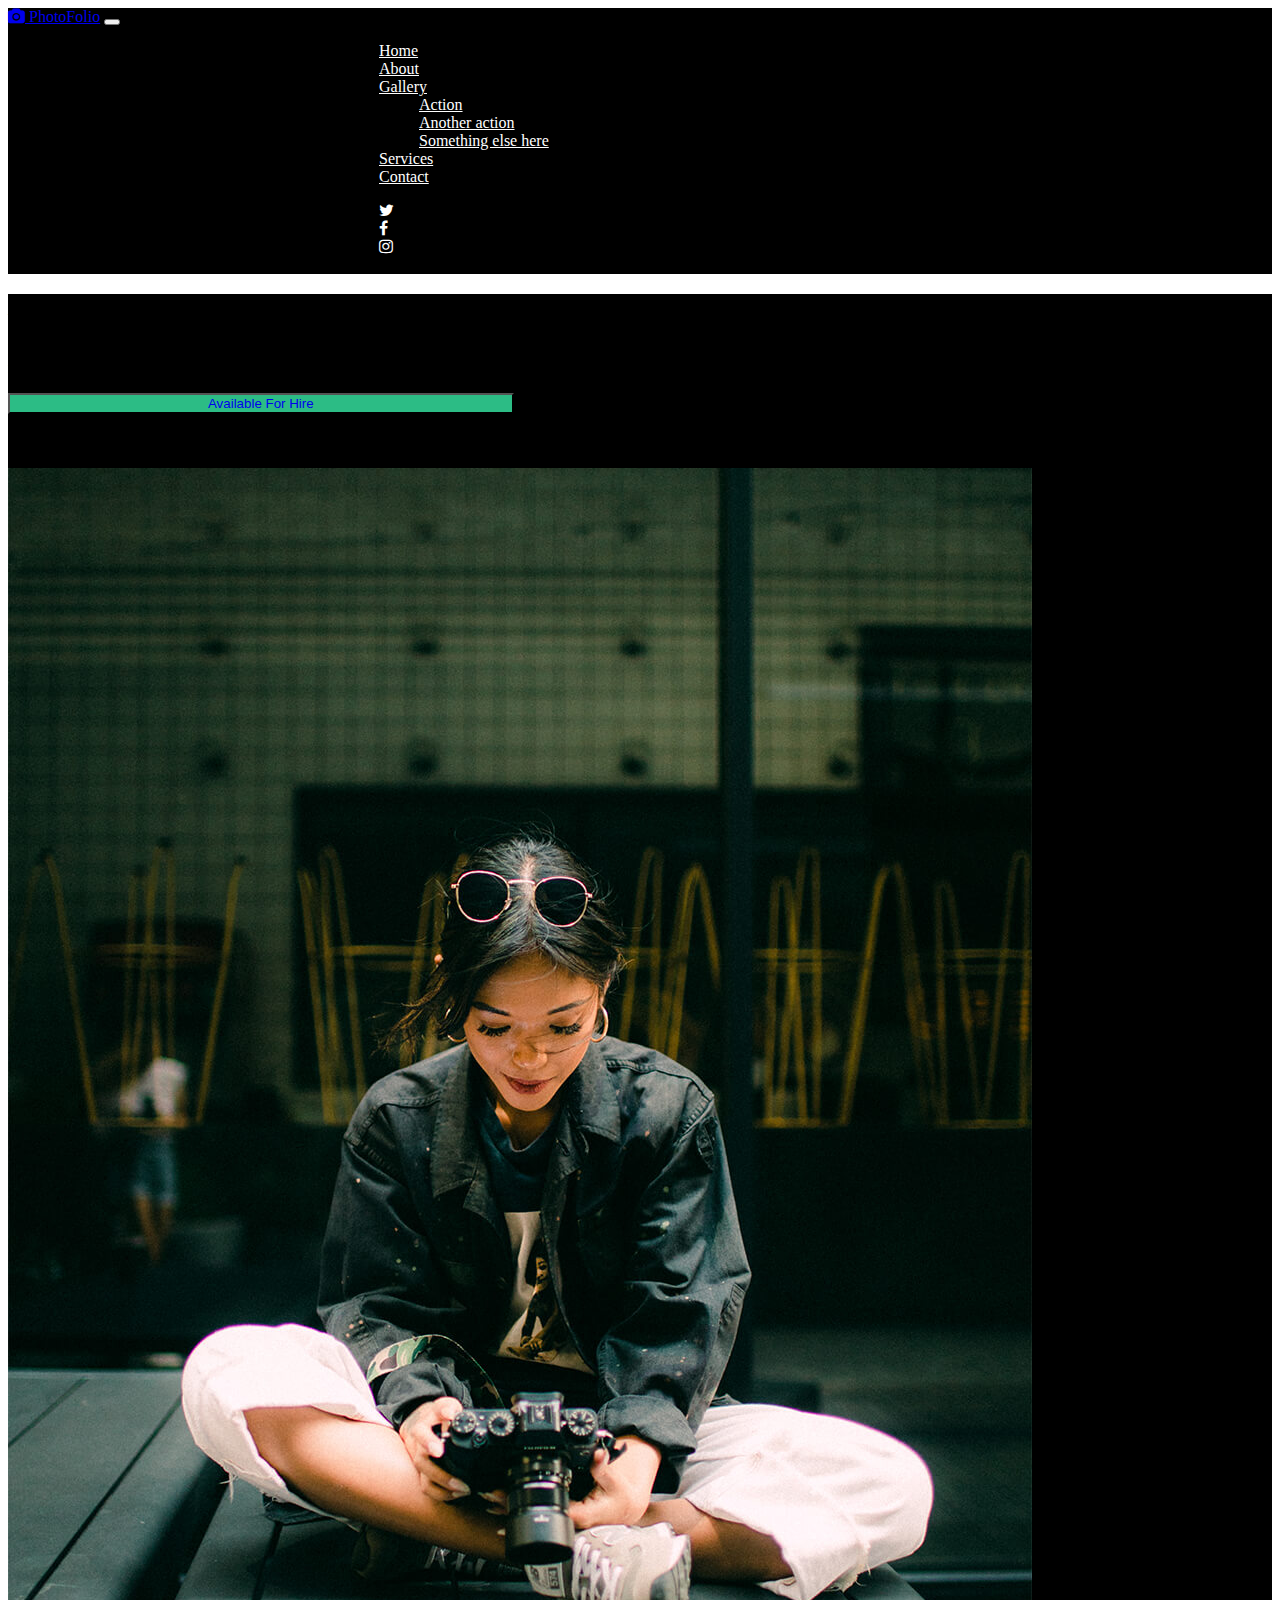
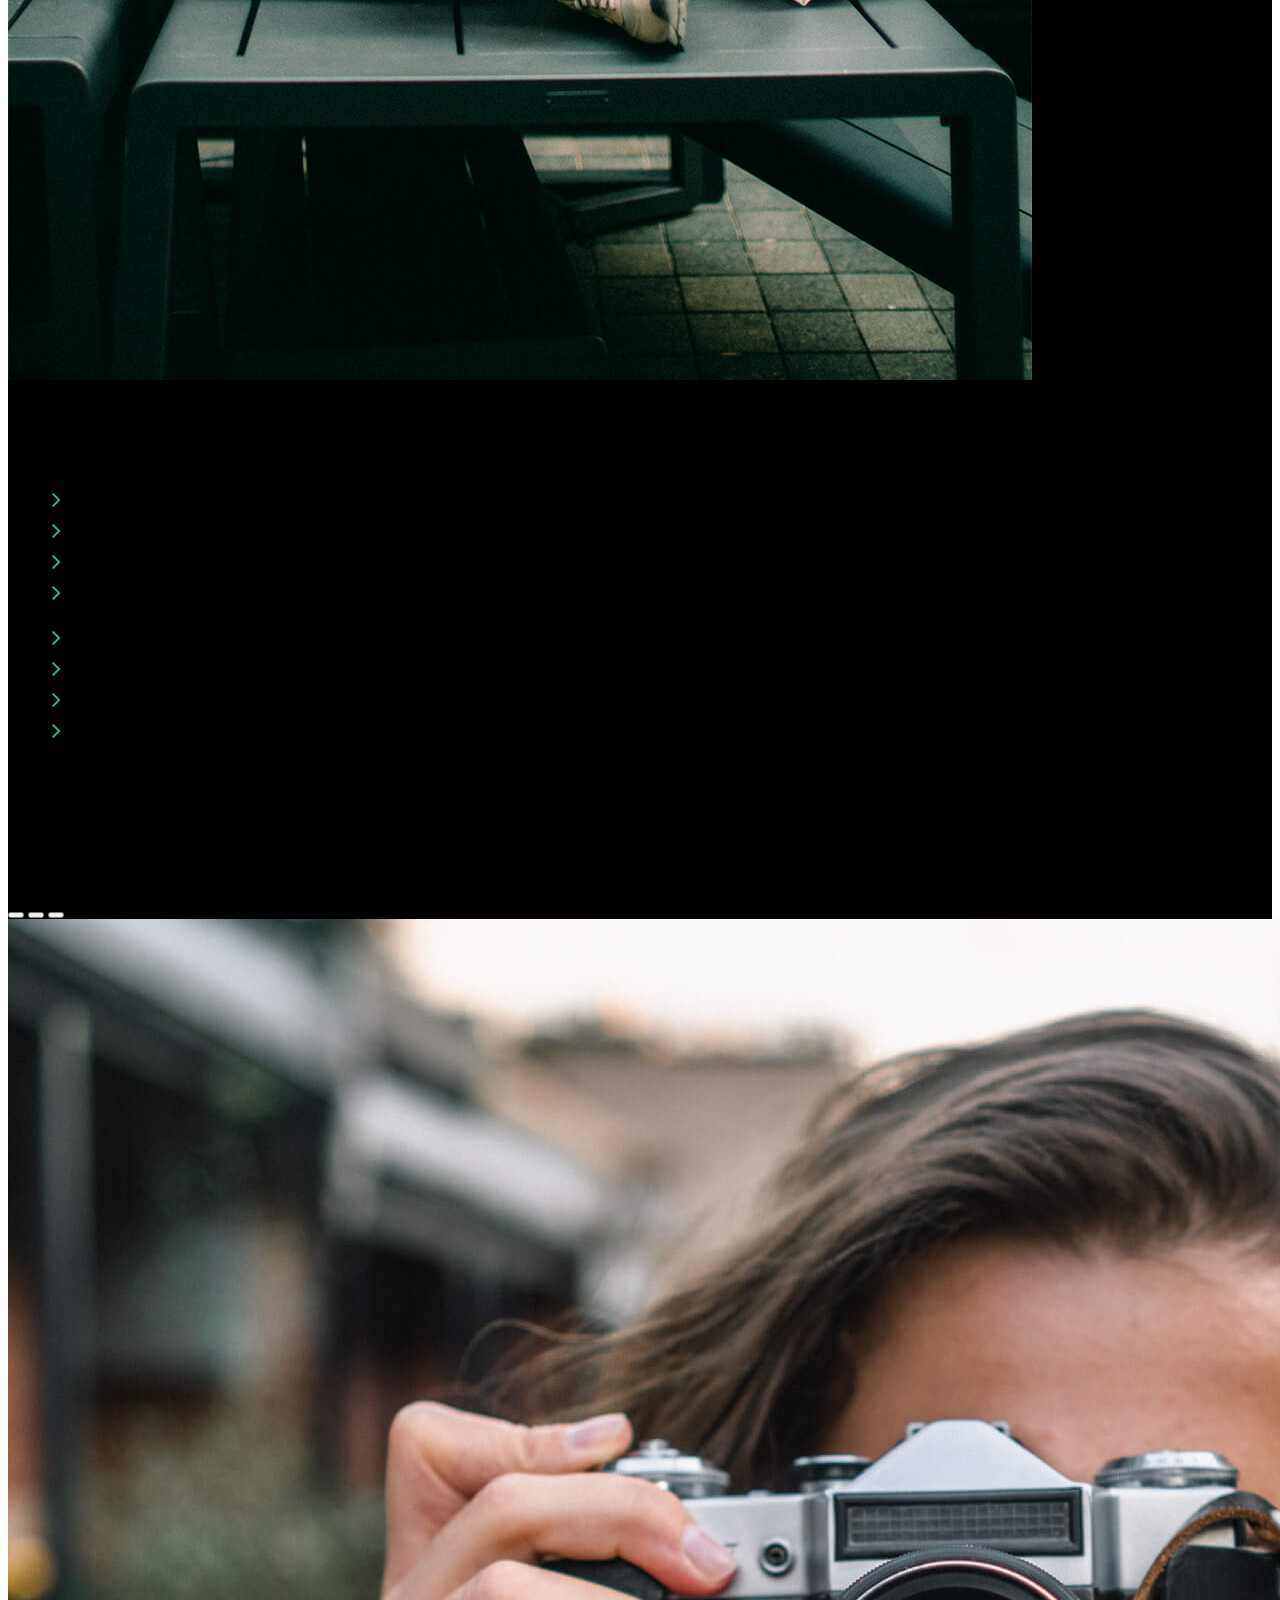
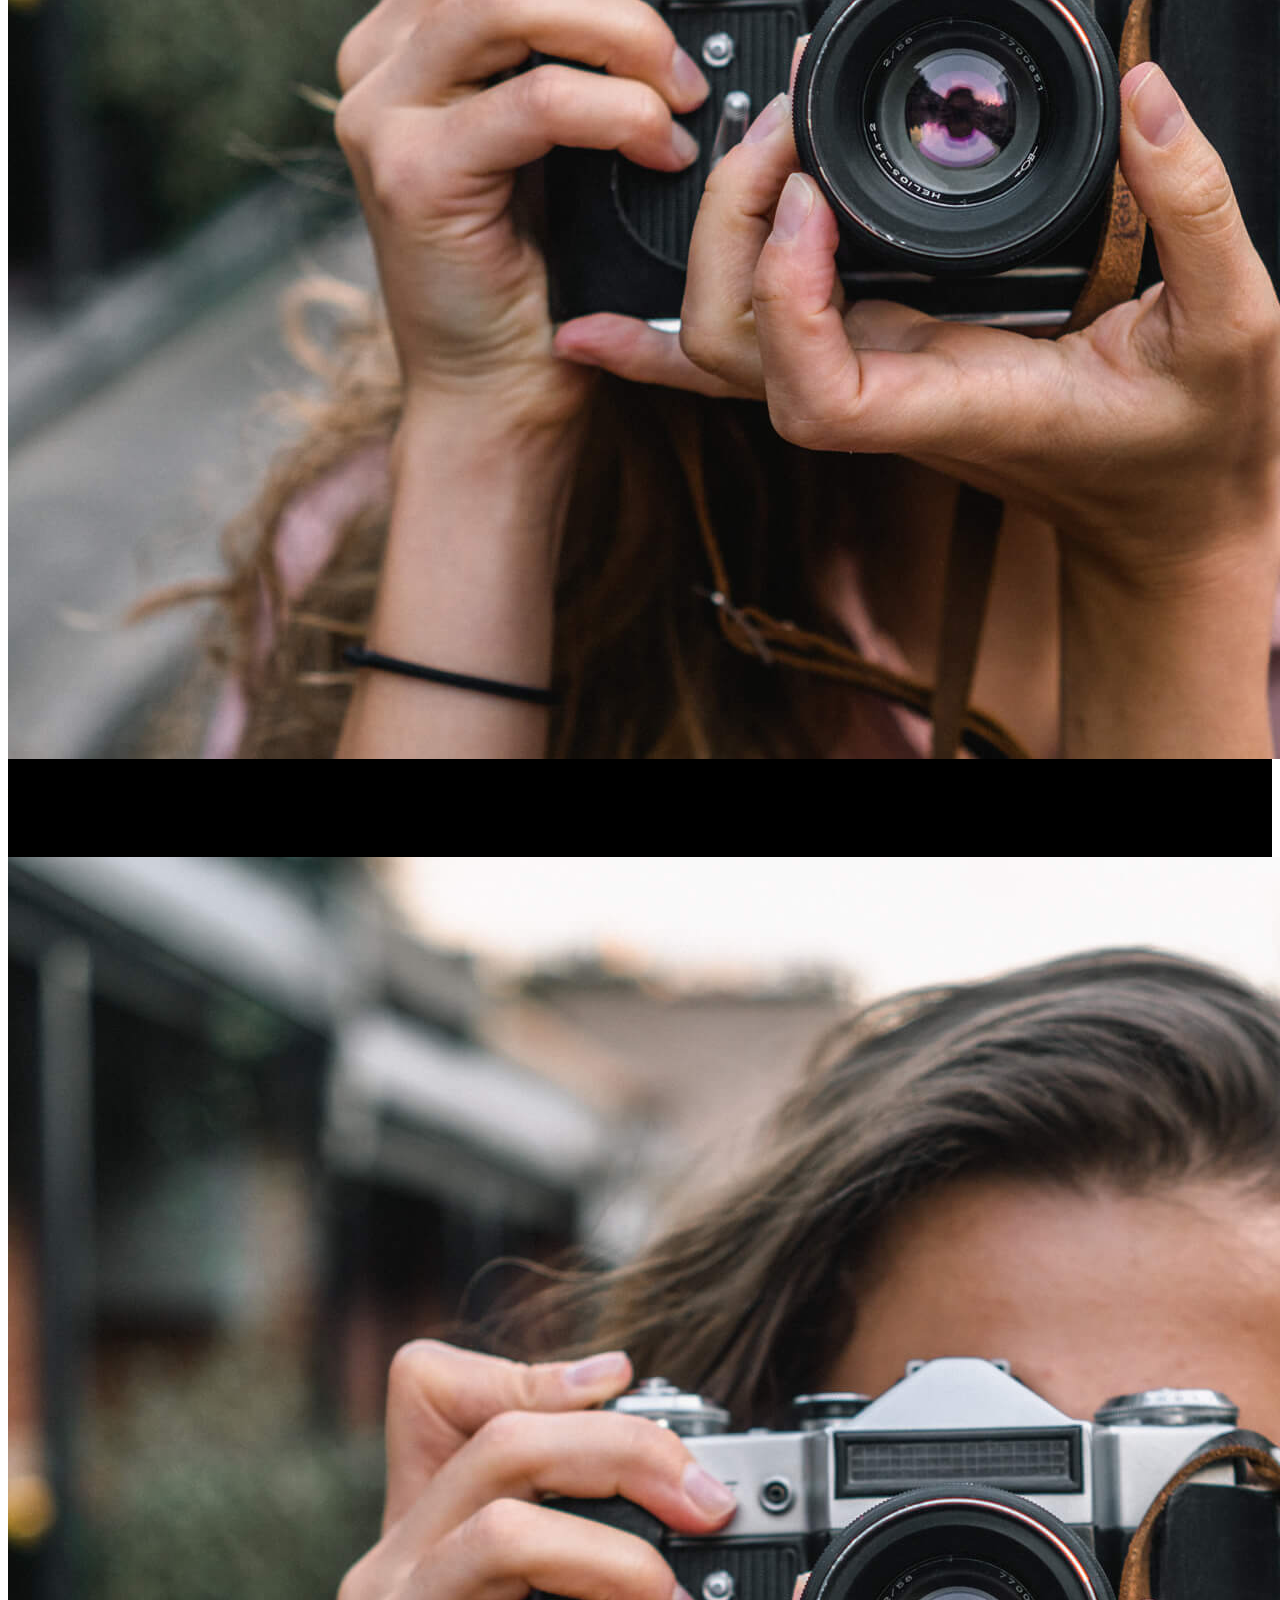
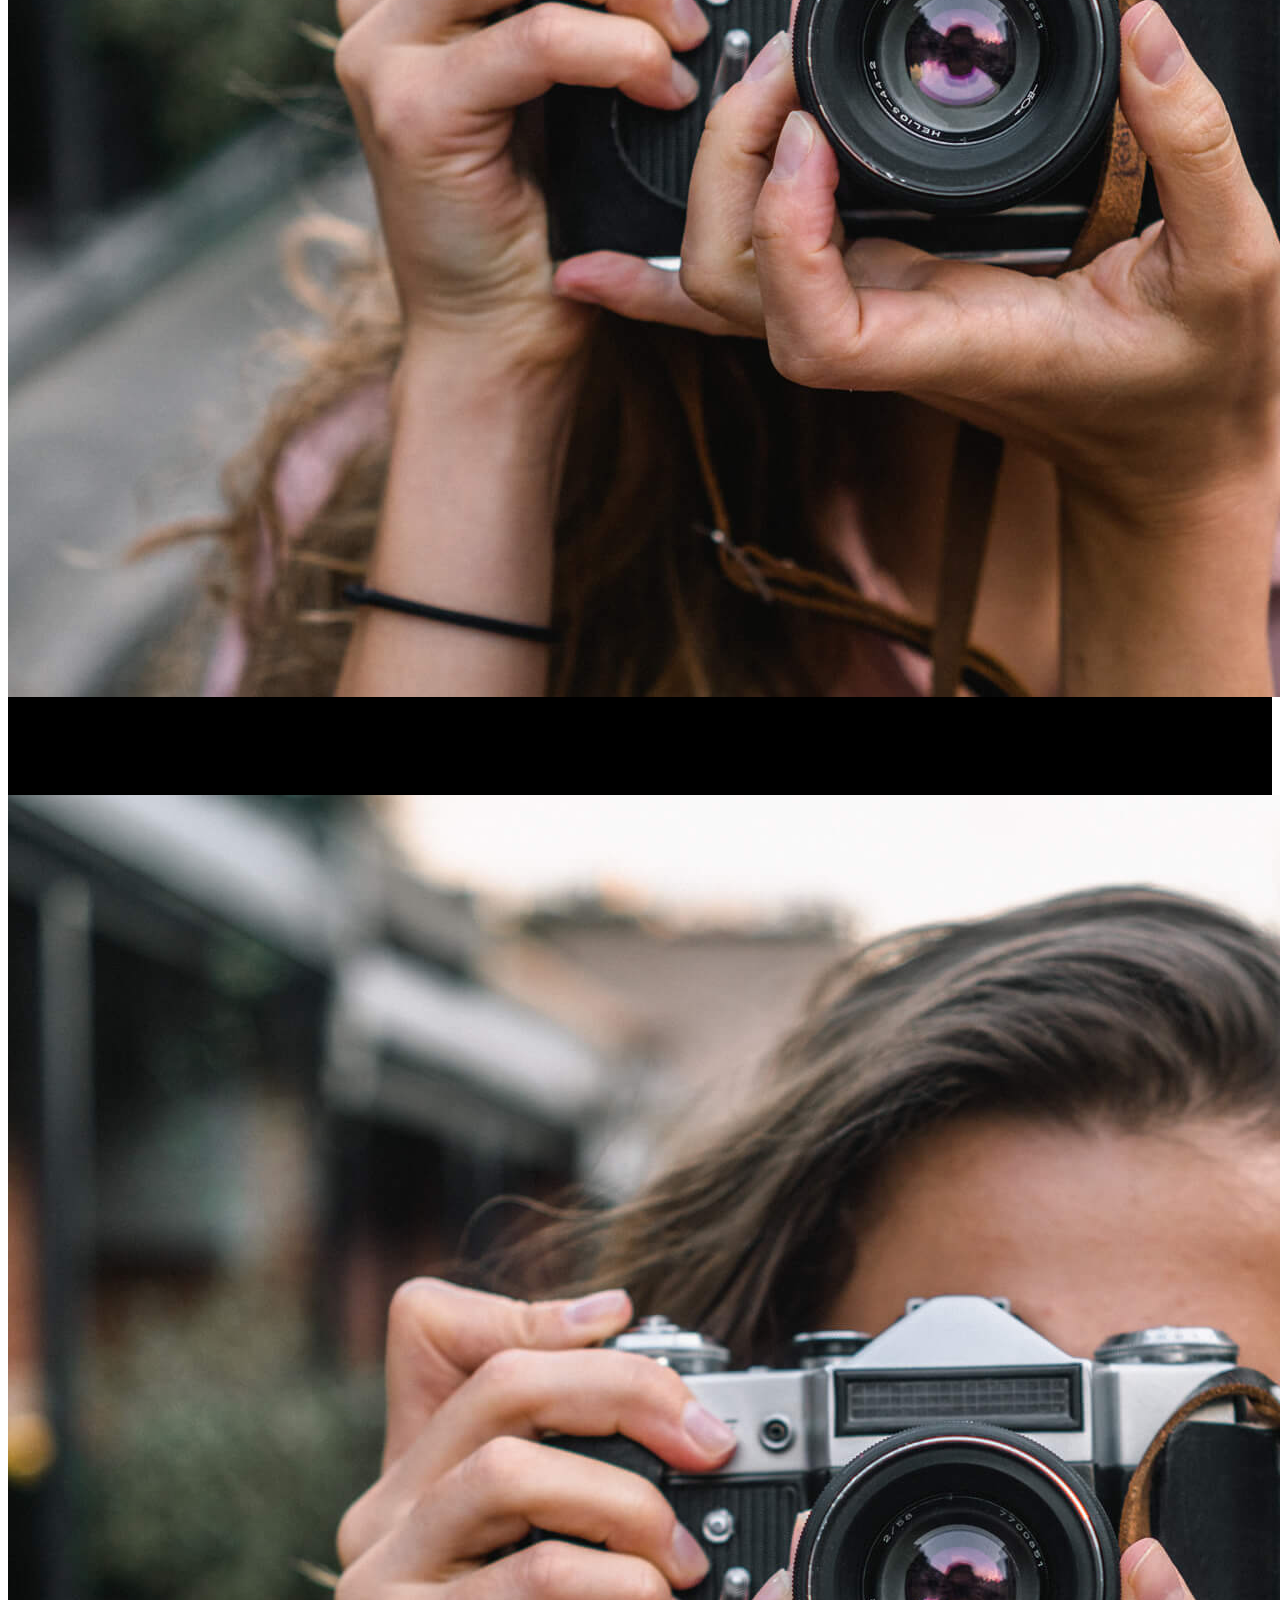
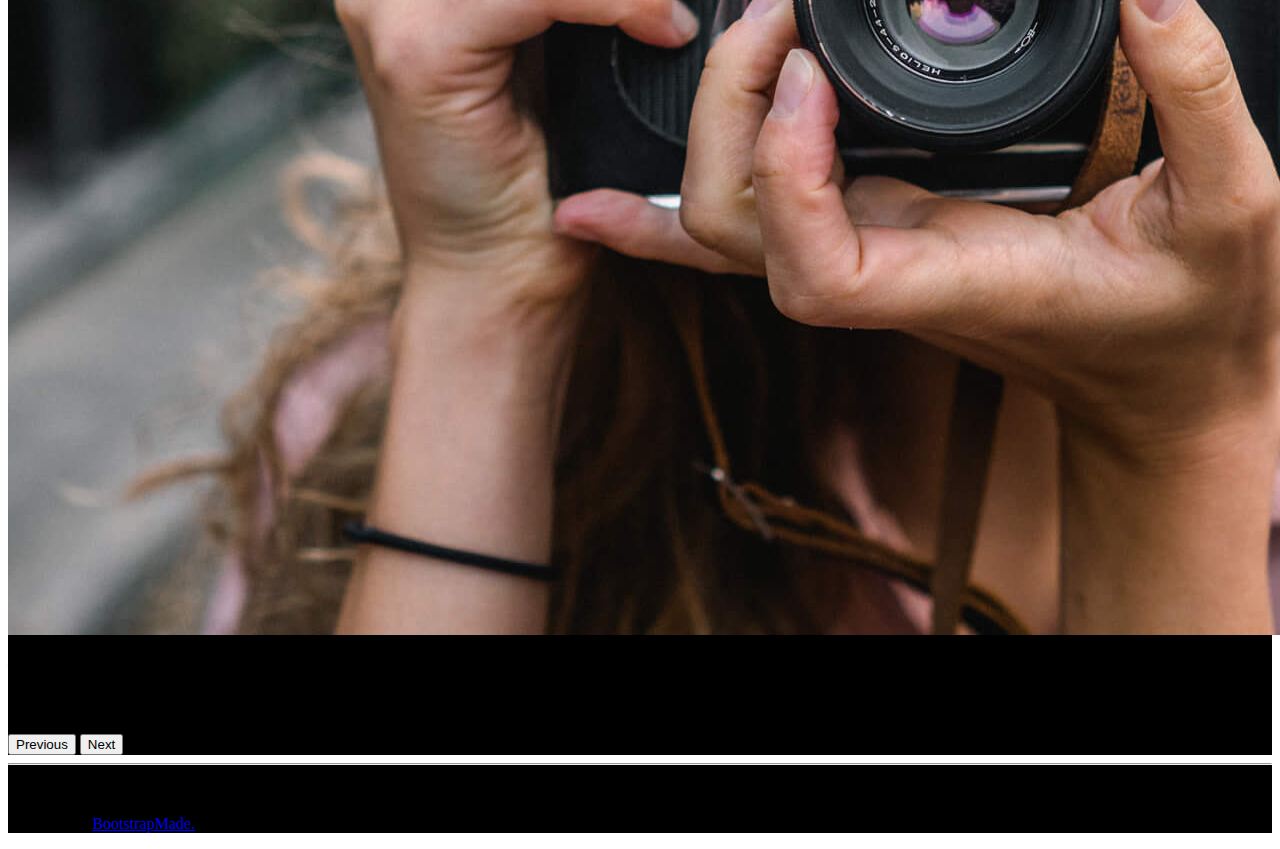
==== commit a3011512: "footer and navbar" ====
--- a/about.html
+++ b/about.html
@@ -21,8 +21,8 @@
     <header>
         <nav class="navbar navbar-expand-lg ">
             <div class="container-fluid text-white">
-                <a class="navbar-brand text-white" href="#"><i class="fa fa-camera text-success"></i><span class="fs-3">
-                        PhotoFolio</span></a>
+                <a class="navbar-brand text-white" href="#"><i class="fa fa-camera text-success"></i>
+                    <span class="fs-3"> PhotoFolio</span></a>
                 <button class="navbar-toggler" type="button" data-bs-toggle="collapse" data-bs-target="#navbarScroll"
                     aria-controls="navbarScroll" aria-expanded="false" aria-label="Toggle navigation">
                     <span class="navbar-toggler-icon"></span>
@@ -40,20 +40,17 @@
                                 data-bs-toggle="dropdown" aria-expanded="false">
                                 Gallery
                             </a>
-                            <ul class="dropdown-menu">
-                                <li><a class="dropdown-item" href="#">Action</a></li>
-                                <li><a class="dropdown-item" href="#">Another action</a></li>
-                                <li>
-                                    <hr class="dropdown-divider">
-                                </li>
-                                <li><a class="dropdown-item" href="#">Something else here</a></li>
+                            <ul class="dropdown-menu bg-dark">
+                                <li><a class="dropdown-item bg-dark text-white" href="#">Action</a></li>
+                                <li><a class="dropdown-item bg-dark text-white" href="#">Another action</a></li>
+                                <li><a class="dropdown-item bg-dark text-white" href="#">Something else here</a></li>
                             </ul>
                         </li>
                         <li class="nav-item">
-                            <a class="nav-link text-white p-3 active" href="service.html">Services</a>
-                        </li>
-                        <li class="nav-item">
-                            <a class="nav-link text-white p-3 active" href="contact.html">Contact</a>
+                            <a class="nav-link  text-white p-3 active" href="service.html">Services</a>
+                        </li>
+                        <li class="nav-item">
+                            <a class="nav-link  text-white p-3 active" href="contact.html">Contact</a>
                         </li>
                     </ul>
 
